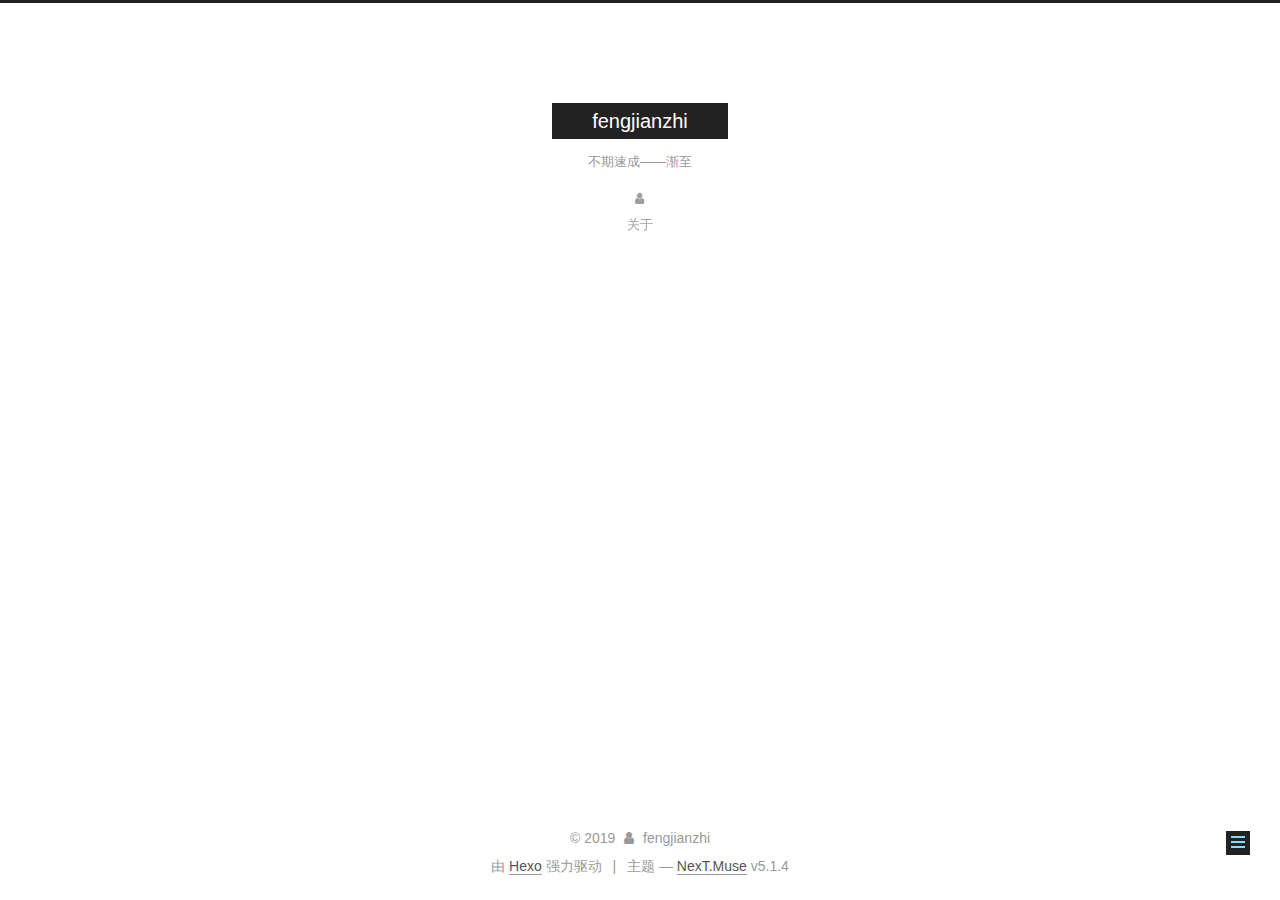
==== about/index.html @ db8577ac "Site updated: 2019-04-07 08:48:16" ====
<!DOCTYPE html>



  


<html class="theme-next muse use-motion" lang="zh-Hans">
<head><meta name="generator" content="Hexo 3.8.0">
  <meta charset="UTF-8">
<meta http-equiv="X-UA-Compatible" content="IE=edge">
<meta name="viewport" content="width=device-width, initial-scale=1, maximum-scale=1">
<meta name="theme-color" content="#222">









<meta http-equiv="Cache-Control" content="no-transform">
<meta http-equiv="Cache-Control" content="no-siteapp">
















  
  
  <link href="/lib/fancybox/source/jquery.fancybox.css?v=2.1.5" rel="stylesheet" type="text/css">







<link href="/lib/font-awesome/css/font-awesome.min.css?v=4.6.2" rel="stylesheet" type="text/css">

<link href="/css/main.css?v=5.1.4" rel="stylesheet" type="text/css">


  <link rel="apple-touch-icon" sizes="180x180" href="/images/apple-touch-icon-next.png?v=5.1.4">


  <link rel="icon" type="image/png" sizes="32x32" href="/images/favicon-32x32-next.png?v=5.1.4">


  <link rel="icon" type="image/png" sizes="16x16" href="/images/favicon-16x16-next.png?v=5.1.4">


  <link rel="mask-icon" href="/images/logo.svg?v=5.1.4" color="#222">





  <meta name="keywords" content="Hexo, NexT">










<meta name="description" content="公众号：笔顺微信：32134475513年入职的小学教师">
<meta name="keywords" content="小学 教师 btc xin">
<meta property="og:type" content="website">
<meta property="og:title" content="fengjianzhi">
<meta property="og:url" content="http://yoursite.com/about/index.html">
<meta property="og:site_name" content="fengjianzhi">
<meta property="og:description" content="公众号：笔顺微信：32134475513年入职的小学教师">
<meta property="og:locale" content="zh-Hans">
<meta property="og:image" content="https://res.cloudinary.com/dg8jkhy4e/image/upload/v1554597448/logo.png">
<meta property="og:updated_time" content="2019-04-07T00:48:00.000Z">
<meta name="twitter:card" content="summary">
<meta name="twitter:title" content="fengjianzhi">
<meta name="twitter:description" content="公众号：笔顺微信：32134475513年入职的小学教师">
<meta name="twitter:image" content="https://res.cloudinary.com/dg8jkhy4e/image/upload/v1554597448/logo.png">



<script type="text/javascript" id="hexo.configurations">
  var NexT = window.NexT || {};
  var CONFIG = {
    root: '/',
    scheme: 'Muse',
    version: '5.1.4',
    sidebar: {"position":"left","display":"post","offset":12,"b2t":false,"scrollpercent":false,"onmobile":false},
    fancybox: true,
    tabs: true,
    motion: {"enable":true,"async":false,"transition":{"post_block":"fadeIn","post_header":"slideDownIn","post_body":"slideDownIn","coll_header":"slideLeftIn","sidebar":"slideUpIn"}},
    duoshuo: {
      userId: '0',
      author: '博主'
    },
    algolia: {
      applicationID: '',
      apiKey: '',
      indexName: '',
      hits: {"per_page":10},
      labels: {"input_placeholder":"Search for Posts","hits_empty":"We didn't find any results for the search: ${query}","hits_stats":"${hits} results found in ${time} ms"}
    }
  };
</script>



  <link rel="canonical" href="http://yoursite.com/about/">





  <title> | fengjianzhi</title>
  








</head>

<body itemscope itemtype="http://schema.org/WebPage" lang="zh-Hans">

  
  
    
  

  <div class="container sidebar-position-left page-post-detail">
    <div class="headband"></div>

    <header id="header" class="header" itemscope itemtype="http://schema.org/WPHeader">
      <div class="header-inner"><div class="site-brand-wrapper">
  <div class="site-meta ">
    

    <div class="custom-logo-site-title">
      <a href="/" class="brand" rel="start">
        <span class="logo-line-before"><i></i></span>
        <span class="site-title">fengjianzhi</span>
        <span class="logo-line-after"><i></i></span>
      </a>
    </div>
      
        <p class="site-subtitle">不期速成——渐至</p>
      
  </div>

  <div class="site-nav-toggle">
    <button>
      <span class="btn-bar"></span>
      <span class="btn-bar"></span>
      <span class="btn-bar"></span>
    </button>
  </div>
</div>

<nav class="site-nav">
  

  
    <ul id="menu" class="menu">
      
        
        <li class="menu-item menu-item-about">
          <a href="/about/" rel="section">
            
              <i class="menu-item-icon fa fa-fw fa-user"></i> <br>
            
            关于
          </a>
        </li>
      

      
    </ul>
  

  
</nav>



 </div>
    </header>

    <main id="main" class="main">
      <div class="main-inner">
        <div class="content-wrap">
          <div id="content" class="content">
            

  <div id="posts" class="posts-expand">
    
    
    
    <div class="post-block page">
      <header class="post-header">

	<h1 class="post-title" itemprop="name headline"></h1>



</header>

      
      
      
      <div class="post-body">
        
        
          <p><img src="https://res.cloudinary.com/dg8jkhy4e/image/upload/v1554597448/logo.png" align="middle" height="10" width="10"></p>
<center>公众号：笔顺</center><br><center>微信：321344755</center><br><center>13年入职的小学教师</center>

        
      </div>
      
      
      
    </div>
    
    
    
  </div>


          </div>
          


          

  



        </div>
        
          
  
  <div class="sidebar-toggle">
    <div class="sidebar-toggle-line-wrap">
      <span class="sidebar-toggle-line sidebar-toggle-line-first"></span>
      <span class="sidebar-toggle-line sidebar-toggle-line-middle"></span>
      <span class="sidebar-toggle-line sidebar-toggle-line-last"></span>
    </div>
  </div>

  <aside id="sidebar" class="sidebar">
    
    <div class="sidebar-inner">

      

      

      <section class="site-overview-wrap sidebar-panel sidebar-panel-active">
        <div class="site-overview">
          <div class="site-author motion-element" itemprop="author" itemscope itemtype="http://schema.org/Person">
            
              <p class="site-author-name" itemprop="name">fengjianzhi</p>
              <p class="site-description motion-element" itemprop="description"></p>
          </div>

          <nav class="site-state motion-element">

            
              <div class="site-state-item site-state-posts">
              
                <a href="/archives">
              
                  <span class="site-state-item-count">1</span>
                  <span class="site-state-item-name">日志</span>
                </a>
              </div>
            

            

            

          </nav>

          

          

          
          

          
          

          

        </div>
      </section>

      

      

    </div>
  </aside>


        
      </div>
    </main>

    <footer id="footer" class="footer">
      <div class="footer-inner">
        <div class="copyright">&copy; <span itemprop="copyrightYear">2019</span>
  <span class="with-love">
    <i class="fa fa-user"></i>
  </span>
  <span class="author" itemprop="copyrightHolder">fengjianzhi</span>

  
</div>


  <div class="powered-by">由 <a class="theme-link" target="_blank" href="https://hexo.io">Hexo</a> 强力驱动</div>



  <span class="post-meta-divider">|</span>



  <div class="theme-info">主题 &mdash; <a class="theme-link" target="_blank" href="https://github.com/iissnan/hexo-theme-next">NexT.Muse</a> v5.1.4</div>




        







        
      </div>
    </footer>

    
      <div class="back-to-top">
        <i class="fa fa-arrow-up"></i>
        
      </div>
    

    

  </div>

  

<script type="text/javascript">
  if (Object.prototype.toString.call(window.Promise) !== '[object Function]') {
    window.Promise = null;
  }
</script>









  












  
  
    <script type="text/javascript" src="/lib/jquery/index.js?v=2.1.3"></script>
  

  
  
    <script type="text/javascript" src="/lib/fastclick/lib/fastclick.min.js?v=1.0.6"></script>
  

  
  
    <script type="text/javascript" src="/lib/jquery_lazyload/jquery.lazyload.js?v=1.9.7"></script>
  

  
  
    <script type="text/javascript" src="/lib/velocity/velocity.min.js?v=1.2.1"></script>
  

  
  
    <script type="text/javascript" src="/lib/velocity/velocity.ui.min.js?v=1.2.1"></script>
  

  
  
    <script type="text/javascript" src="/lib/fancybox/source/jquery.fancybox.pack.js?v=2.1.5"></script>
  


  


  <script type="text/javascript" src="/js/src/utils.js?v=5.1.4"></script>

  <script type="text/javascript" src="/js/src/motion.js?v=5.1.4"></script>



  
  

  
  <script type="text/javascript" src="/js/src/scrollspy.js?v=5.1.4"></script>
<script type="text/javascript" src="/js/src/post-details.js?v=5.1.4"></script>



  


  <script type="text/javascript" src="/js/src/bootstrap.js?v=5.1.4"></script>



  


  




	





  





  












  





  

  

  

  
  

  

  

  

</body>
</html>
---- css/main.css ----
/* normalize.css v3.0.2 | MIT License | git.io/normalize */
html {
  font-family: sans-serif; /* 1 */
  -ms-text-size-adjust: 100%; /* 2 */
  -webkit-text-size-adjust: 100%; /* 2 */
}
body {
  margin: 0;
}
article,
aside,
details,
figcaption,
figure,
footer,
header,
hgroup,
main,
menu,
nav,
section,
summary {
  display: block;
}
audio,
canvas,
progress,
video {
  display: inline-block; /* 1 */
  vertical-align: baseline; /* 2 */
}
audio:not([controls]) {
  display: none;
  height: 0;
}
[hidden],
template {
  display: none;
}
a {
  background-color: transparent;
}
a:active,
a:hover {
  outline: 0;
}
abbr[title] {
  border-bottom: 1px dotted;
}
b,
strong {
  font-weight: bold;
}
dfn {
  font-style: italic;
}
h1 {
  font-size: 2em;
  margin: 0.67em 0;
}
mark {
  background: #ff0;
  color: #000;
}
small {
  font-size: 80%;
}
sub,
sup {
  font-size: 75%;
  line-height: 0;
  position: relative;
  vertical-align: baseline;
}
sup {
  top: -0.5em;
}
sub {
  bottom: -0.25em;
}
img {
  border: 0;
}
svg:not(:root) {
  overflow: hidden;
}
figure {
  margin: 1em 40px;
}
hr {
  -moz-box-sizing: content-box;
  box-sizing: content-box;
  height: 0;
}
pre {
  overflow: auto;
}
code,
kbd,
pre,
samp {
  font-family: monospace, monospace;
  font-size: 1em;
}
button,
input,
optgroup,
select,
textarea {
  color: inherit; /* 1 */
  font: inherit; /* 2 */
  margin: 0; /* 3 */
}
button {
  overflow: visible;
}
button,
select {
  text-transform: none;
}
button,
html input[type="button"],
input[type="reset"],
input[type="submit"] {
  -webkit-appearance: button; /* 2 */
  cursor: pointer; /* 3 */
}
button[disabled],
html input[disabled] {
  cursor: default;
}
button::-moz-focus-inner,
input::-moz-focus-inner {
  border: 0;
  padding: 0;
}
input {
  line-height: normal;
}
input[type="checkbox"],
input[type="radio"] {
  box-sizing: border-box; /* 1 */
  padding: 0; /* 2 */
}
input[type="number"]::-webkit-inner-spin-button,
input[type="number"]::-webkit-outer-spin-button {
  height: auto;
}
input[type="search"] {
  -webkit-appearance: textfield; /* 1 */
  -moz-box-sizing: content-box;
  -webkit-box-sizing: content-box; /* 2 */
  box-sizing: content-box;
}
input[type="search"]::-webkit-search-cancel-button,
input[type="search"]::-webkit-search-decoration {
  -webkit-appearance: none;
}
fieldset {
  border: 1px solid #c0c0c0;
  margin: 0 2px;
  padding: 0.35em 0.625em 0.75em;
}
legend {
  border: 0; /* 1 */
  padding: 0; /* 2 */
}
textarea {
  overflow: auto;
}
optgroup {
  font-weight: bold;
}
table {
  border-collapse: collapse;
  border-spacing: 0;
}
td,
th {
  padding: 0;
}
::selection {
  background: #262a30;
  color: #fff;
}
body {
  position: relative;
  font-family: 'Lato', "PingFang SC", "Microsoft YaHei", sans-serif;
  font-size: 14px;
  line-height: 2;
  color: #555;
  background: #fff;
}
@media (max-width: 767px) {
  body {
    padding-right: 0 !important;
  }
}
@media (min-width: 768px) and (max-width: 991px) {
  body {
    padding-right: 0 !important;
  }
}
@media (min-width: 1600px) {
  body {
    font-size: 16px;
  }
}
h1,
h2,
h3,
h4,
h5,
h6 {
  margin: 0;
  padding: 0;
  font-weight: bold;
  line-height: 1.5;
  font-family: 'Lato', "PingFang SC", "Microsoft YaHei", sans-serif;
}
h2,
h3,
h4,
h5,
h6 {
  margin: 20px 0 15px;
}
h1 {
  font-size: 22px;
}
@media (max-width: 767px) {
  h1 {
    font-size: 18px;
  }
}
h2 {
  font-size: 20px;
}
@media (max-width: 767px) {
  h2 {
    font-size: 16px;
  }
}
h3 {
  font-size: 18px;
}
@media (max-width: 767px) {
  h3 {
    font-size: 14px;
  }
}
h4 {
  font-size: 16px;
}
@media (max-width: 767px) {
  h4 {
    font-size: 12px;
  }
}
h5 {
  font-size: 14px;
}
@media (max-width: 767px) {
  h5 {
    font-size: 10px;
  }
}
h6 {
  font-size: 12px;
}
@media (max-width: 767px) {
  h6 {
    font-size: 8px;
  }
}
p {
  margin: 0 0 20px 0;
}
a {
  color: #555;
  text-decoration: none;
  outline: none;
  border-bottom: 1px solid #999;
  word-wrap: break-word;
}
a:hover {
  color: #222;
  border-bottom-color: #222;
}
blockquote {
  margin: 0;
  padding: 0;
}
img {
  display: block;
  margin: auto;
  max-width: 100%;
  height: auto;
}
hr {
  margin: 40px 0;
  height: 3px;
  border: none;
  background-color: #ddd;
  background-image: repeating-linear-gradient(-45deg, #fff, #fff 4px, transparent 4px, transparent 8px);
}
blockquote {
  padding: 0 15px;
  color: #666;
  border-left: 4px solid #ddd;
}
blockquote cite::before {
  content: "-";
  padding: 0 5px;
}
dt {
  font-weight: 700;
}
dd {
  margin: 0;
  padding: 0;
}
kbd {
  border: 1px solid #ccc;
  border-radius: 0.2em;
  box-shadow: 0.1em 0.1em 0.2em rgba(0,0,0,0.1);
  background-color: #f9f9f9;
  font-family: inherit;
  background-image: -webkit-linear-gradient(top, #eee, #fff, #eee);
  padding: 0.1em 0.3em;
  white-space: nowrap;
}
.text-left {
  text-align: left;
}
.text-center {
  text-align: center;
}
.text-right {
  text-align: right;
}
.text-justify {
  text-align: justify;
}
.text-nowrap {
  white-space: nowrap;
}
.text-lowercase {
  text-transform: lowercase;
}
.text-uppercase {
  text-transform: uppercase;
}
.text-capitalize {
  text-transform: capitalize;
}
.center-block {
  display: block;
  margin-left: auto;
  margin-right: auto;
}
.clearfix:before,
.clearfix:after {
  content: " ";
  display: table;
}
.clearfix:after {
  clear: both;
}
.pullquote {
  width: 45%;
}
.pullquote.left {
  float: left;
  margin-left: 5px;
  margin-right: 10px;
}
.pullquote.right {
  float: right;
  margin-left: 10px;
  margin-right: 5px;
}
.affix.affix.affix {
  position: fixed;
}
.translation {
  margin-top: -20px;
  font-size: 14px;
  color: #999;
}
.scrollbar-measure {
  width: 100px;
  height: 100px;
  overflow: scroll;
  position: absolute;
  top: -9999px;
}
.use-motion .motion-element {
  opacity: 0;
}
table {
  margin: 20px 0;
  width: 100%;
  border-collapse: collapse;
  border-spacing: 0;
  border: 1px solid #ddd;
  font-size: 14px;
  table-layout: fixed;
  word-wrap: break-all;
}
table>tbody>tr:nth-of-type(odd) {
  background-color: #f9f9f9;
}
table>tbody>tr:hover {
  background-color: #f5f5f5;
}
caption,
th,
td {
  padding: 8px;
  text-align: left;
  vertical-align: middle;
  font-weight: normal;
}
th,
td {
  border-bottom: 3px solid #ddd;
  border-right: 1px solid #eee;
}
th {
  padding-bottom: 10px;
  font-weight: 700;
}
td {
  border-bottom-width: 1px;
}
html,
body {
  height: 100%;
}
.container {
  position: relative;
  min-height: 100%;
}
.header-inner {
  margin: 0 auto;
  padding: 100px 0 70px;
  width: 700px;
}
@media (min-width: 1600px) {
  .container .header-inner {
    width: 900px;
  }
}
.main {
  padding-bottom: 150px;
}
.main-inner {
  margin: 0 auto;
  width: 700px;
}
@media (min-width: 1600px) {
  .container .main-inner {
    width: 900px;
  }
}
.footer {
  position: absolute;
  left: 0;
  bottom: 0;
  width: 100%;
  min-height: 50px;
}
.footer-inner {
  box-sizing: border-box;
  margin: 20px auto;
  width: 700px;
}
@media (min-width: 1600px) {
  .container .footer-inner {
    width: 900px;
  }
}
pre,
.highlight {
  overflow: auto;
  margin: 20px 0;
  padding: 0;
  font-size: 13px;
  color: #4d4d4c;
  background: #f7f7f7;
  line-height: 1.6;
}
pre,
code {
  font-family: consolas, Menlo, "PingFang SC", "Microsoft YaHei", monospace;
}
code {
  padding: 2px 4px;
  word-wrap: break-word;
  color: #555;
  background: #eee;
  border-radius: 3px;
  font-size: 13px;
}
pre {
  padding: 10px;
}
pre code {
  padding: 0;
  color: #4d4d4c;
  background: none;
  text-shadow: none;
}
.highlight {
  border-radius: 1px;
}
.highlight pre {
  border: none;
  margin: 0;
  padding: 10px 0;
}
.highlight table {
  margin: 0;
  width: auto;
  border: none;
}
.highlight td {
  border: none;
  padding: 0;
}
.highlight figcaption {
  font-size: 1em;
  color: #4d4d4c;
  line-height: 1em;
  margin-bottom: 1em;
}
.highlight figcaption:before,
.highlight figcaption:after {
  content: " ";
  display: table;
}
.highlight figcaption:after {
  clear: both;
}
.highlight figcaption a {
  float: right;
  color: #4d4d4c;
}
.highlight figcaption a:hover {
  border-bottom-color: #4d4d4c;
}
.highlight .gutter pre {
  padding-left: 10px;
  padding-right: 10px;
  color: #869194;
  text-align: right;
  background-color: #eff2f3;
}
.highlight .code pre {
  width: 100%;
  padding-left: 10px;
  padding-right: 10px;
  background-color: #f7f7f7;
}
.highlight .line {
  height: 20px;
}
.gutter {
  -webkit-user-select: none;
  -moz-user-select: none;
  -ms-user-select: none;
  user-select: none;
}
.gist table {
  width: auto;
}
.gist table td {
  border: none;
}
pre .deletion {
  background: #fdd;
}
pre .addition {
  background: #dfd;
}
pre .meta {
  color: #8959a8;
}
pre .comment {
  color: #8e908c;
}
pre .variable,
pre .attribute,
pre .tag,
pre .regexp,
pre .ruby .constant,
pre .xml .tag .title,
pre .xml .pi,
pre .xml .doctype,
pre .html .doctype,
pre .css .id,
pre .css .class,
pre .css .pseudo {
  color: #c82829;
}
pre .number,
pre .preprocessor,
pre .built_in,
pre .literal,
pre .params,
pre .constant,
pre .command {
  color: #f5871f;
}
pre .ruby .class .title,
pre .css .rules .attribute,
pre .string,
pre .value,
pre .inheritance,
pre .header,
pre .ruby .symbol,
pre .xml .cdata,
pre .special,
pre .number,
pre .formula {
  color: #718c00;
}
pre .title,
pre .css .hexcolor {
  color: #3e999f;
}
pre .function,
pre .python .decorator,
pre .python .title,
pre .ruby .function .title,
pre .ruby .title .keyword,
pre .perl .sub,
pre .javascript .title,
pre .coffeescript .title {
  color: #4271ae;
}
pre .keyword,
pre .javascript .function {
  color: #8959a8;
}
.full-image.full-image.full-image.full-image {
  border: none;
  max-width: 100%;
  width: auto;
  margin: 20px auto 25px;
}
@media (min-width: 992px) {
  .full-image.full-image.full-image.full-image {
    max-width: none;
    width: 110%;
    margin: 25px -5%;
  }
}
.blockquote-center,
.page-home .post-type-quote blockquote,
.page-post-detail .post-type-quote blockquote {
  position: relative;
  margin: 40px 0;
  padding: 0;
  border-left: none;
  text-align: center;
}
.blockquote-center::before,
.page-home .post-type-quote blockquote::before,
.page-post-detail .post-type-quote blockquote::before,
.blockquote-center::after,
.page-home .post-type-quote blockquote::after,
.page-post-detail .post-type-quote blockquote::after {
  position: absolute;
  content: ' ';
  display: block;
  width: 100%;
  height: 24px;
  opacity: 0.2;
  background-repeat: no-repeat;
  background-position: 0 -6px;
  background-size: 22px 22px;
}
.blockquote-center::before,
.page-home .post-type-quote blockquote::before,
.page-post-detail .post-type-quote blockquote::before {
  top: -20px;
  background-image: url("../images/quote-l.svg");
  border-top: 1px solid #ccc;
}
.blockquote-center::after,
.page-home .post-type-quote blockquote::after,
.page-post-detail .post-type-quote blockquote::after {
  bottom: -20px;
  background-image: url("../images/quote-r.svg");
  border-bottom: 1px solid #ccc;
  background-position: 100% 8px;
}
.blockquote-center p,
.page-home .post-type-quote blockquote p,
.page-post-detail .post-type-quote blockquote p,
.blockquote-center div,
.page-home .post-type-quote blockquote div,
.page-post-detail .post-type-quote blockquote div {
  text-align: center;
}
.post .post-body .group-picture img {
  box-sizing: border-box;
  padding: 0 3px;
  border: none;
}
.post .group-picture-row {
  overflow: hidden;
  margin-top: 6px;
}
.post .group-picture-row:first-child {
  margin-top: 0;
}
.post .group-picture-column {
  float: left;
}
.page-post-detail .post-body .group-picture-column {
  float: none;
  margin-top: 10px;
  width: auto !important;
}
.page-post-detail .post-body .group-picture-column img {
  margin: 0 auto;
}
.page-archive .group-picture-container {
  overflow: hidden;
}
.page-archive .group-picture-row {
  float: left;
}
.page-archive .group-picture-row:first-child {
  margin-top: 6px;
}
.page-archive .group-picture-column {
  max-width: 150px;
  max-height: 150px;
}
.post-body .note {
  position: relative;
  padding: 15px;
  margin-bottom: 20px;
  border: 1px solid #eee;
  border-left-width: 5px;
  border-radius: 3px;
}
.post-body .note h2,
.post-body .note h3,
.post-body .note h4,
.post-body .note h5,
.post-body .note h6 {
  margin-top: 0;
  margin-bottom: 0;
  border-bottom: initial;
  padding-top: 0 !important;
}
.post-body .note p:first-child,
.post-body .note ul:first-child,
.post-body .note ol:first-child,
.post-body .note table:first-child,
.post-body .note pre:first-child,
.post-body .note blockquote:first-child {
  margin-top: 0;
}
.post-body .note p:last-child,
.post-body .note ul:last-child,
.post-body .note ol:last-child,
.post-body .note table:last-child,
.post-body .note pre:last-child,
.post-body .note blockquote:last-child {
  margin-bottom: 0;
}
.post-body .note.default {
  border-left-color: #777;
}
.post-body .note.default h2,
.post-body .note.default h3,
.post-body .note.default h4,
.post-body .note.default h5,
.post-body .note.default h6 {
  color: #777;
}
.post-body .note.primary {
  border-left-color: #6f42c1;
}
.post-body .note.primary h2,
.post-body .note.primary h3,
.post-body .note.primary h4,
.post-body .note.primary h5,
.post-body .note.primary h6 {
  color: #6f42c1;
}
.post-body .note.info {
  border-left-color: #428bca;
}
.post-body .note.info h2,
.post-body .note.info h3,
.post-body .note.info h4,
.post-body .note.info h5,
.post-body .note.info h6 {
  color: #428bca;
}
.post-body .note.success {
  border-left-color: #5cb85c;
}
.post-body .note.success h2,
.post-body .note.success h3,
.post-body .note.success h4,
.post-body .note.success h5,
.post-body .note.success h6 {
  color: #5cb85c;
}
.post-body .note.warning {
  border-left-color: #f0ad4e;
}
.post-body .note.warning h2,
.post-body .note.warning h3,
.post-body .note.warning h4,
.post-body .note.warning h5,
.post-body .note.warning h6 {
  color: #f0ad4e;
}
.post-body .note.danger {
  border-left-color: #d9534f;
}
.post-body .note.danger h2,
.post-body .note.danger h3,
.post-body .note.danger h4,
.post-body .note.danger h5,
.post-body .note.danger h6 {
  color: #d9534f;
}
.post-body .label {
  display: inline;
  padding: 0 2px;
  white-space: nowrap;
}
.post-body .label.default {
  background-color: #f0f0f0;
}
.post-body .label.primary {
  background-color: #efe6f7;
}
.post-body .label.info {
  background-color: #e5f2f8;
}
.post-body .label.success {
  background-color: #e7f4e9;
}
.post-body .label.warning {
  background-color: #fcf6e1;
}
.post-body .label.danger {
  background-color: #fae8eb;
}
.post-body .tabs {
  position: relative;
  display: block;
  margin-bottom: 20px;
  padding-top: 10px;
}
.post-body .tabs ul.nav-tabs {
  margin: 0;
  padding: 0;
  display: flex;
  margin-bottom: -1px;
}
@media (max-width: 413px) {
  .post-body .tabs ul.nav-tabs {
    display: block;
    margin-bottom: 5px;
  }
}
.post-body .tabs ul.nav-tabs li.tab {
  list-style-type: none !important;
  margin: 0 0.25em 0 0;
  border-top: 3px solid transparent;
  border-left: 1px solid transparent;
  border-right: 1px solid transparent;
}
@media (max-width: 413px) {
  .post-body .tabs ul.nav-tabs li.tab {
    margin: initial;
    border-top: 1px solid transparent;
    border-left: 3px solid transparent;
    border-right: 1px solid transparent;
    border-bottom: 1px solid transparent;
  }
}
.post-body .tabs ul.nav-tabs li.tab a {
  outline: 0;
  border-bottom: initial;
  display: block;
  line-height: 1.8em;
  padding: 0.25em 0.75em;
  transition-duration: 0.2s;
  transition-timing-function: ease-out;
  transition-delay: 0s;
}
.post-body .tabs ul.nav-tabs li.tab a i {
  width: 1.285714285714286em;
}
.post-body .tabs ul.nav-tabs li.tab.active {
  border-top: 3px solid #fc6423;
  border-left: 1px solid #ddd;
  border-right: 1px solid #ddd;
  background-color: #fff;
}
@media (max-width: 413px) {
  .post-body .tabs ul.nav-tabs li.tab.active {
    border-top: 1px solid #ddd;
    border-left: 3px solid #fc6423;
    border-right: 1px solid #ddd;
    border-bottom: 1px solid #ddd;
  }
}
.post-body .tabs ul.nav-tabs li.tab.active a {
  cursor: default;
  color: #555;
}
.post-body .tabs .tab-content {
  background-color: #fff;
}
.post-body .tabs .tab-content .tab-pane {
  border: 1px solid #ddd;
  padding: 20px 20px 0 20px;
}
.post-body .tabs .tab-content .tab-pane:not(.active) {
  display: none !important;
}
.post-body .tabs .tab-content .tab-pane.active {
  display: block !important;
}
.btn {
  display: inline-block;
  padding: 0 20px;
  font-size: 14px;
  color: #fff;
  background: #222;
  border: 2px solid #222;
  text-decoration: none;
  border-radius: 0;
  transition-property: background-color;
  transition-duration: 0.2s;
  transition-timing-function: ease-in-out;
  transition-delay: 0s;
  line-height: 2;
}
.btn:hover {
  border-color: #222;
  color: #222;
  background: #fff;
}
.btn +.btn {
  margin: 0 0 8px 8px;
}
.btn .fa-fw {
  width: 1.285714285714286em;
  text-align: left;
}
.btn-bar {
  display: block;
  width: 22px;
  height: 2px;
  background: #555;
  border-radius: 1px;
}
.btn-bar+.btn-bar {
  margin-top: 4px;
}
.pagination {
  margin: 120px 0 40px;
  text-align: center;
  border-top: 1px solid #eee;
}
.page-number-basic,
.pagination .prev,
.pagination .next,
.pagination .page-number,
.pagination .space {
  display: inline-block;
  position: relative;
  top: -1px;
  margin: 0 10px;
  padding: 0 11px;
}
@media (max-width: 767px) {
  .page-number-basic,
  .pagination .prev,
  .pagination .next,
  .pagination .page-number,
  .pagination .space {
    margin: 0 5px;
  }
}
.pagination .prev,
.pagination .next,
.pagination .page-number {
  border-bottom: 0;
  border-top: 1px solid #eee;
  transition-property: border-color;
  transition-duration: 0.2s;
  transition-timing-function: ease-in-out;
  transition-delay: 0s;
}
.pagination .prev:hover,
.pagination .next:hover,
.pagination .page-number:hover {
  border-top-color: #222;
}
.pagination .space {
  padding: 0;
  margin: 0;
}
.pagination .prev {
  margin-left: 0;
}
.pagination .next {
  margin-right: 0;
}
.pagination .page-number.current {
  color: #fff;
  background: #ccc;
  border-top-color: #ccc;
}
@media (max-width: 767px) {
  .pagination {
    border-top: none;
  }
  .pagination .prev,
  .pagination .next,
  .pagination .page-number {
    margin-bottom: 10px;
    border-top: 0;
    border-bottom: 1px solid #eee;
    padding: 0 10px;
  }
  .pagination .prev:hover,
  .pagination .next:hover,
  .pagination .page-number:hover {
    border-bottom-color: #222;
  }
}
.comments {
  margin: 60px 20px 0;
}
.tag-cloud {
  text-align: center;
}
.tag-cloud a {
  display: inline-block;
  margin: 10px;
}
.back-to-top {
  box-sizing: border-box;
  position: fixed;
  bottom: -100px;
  right: 30px;
  z-index: 1050;
  padding: 0 6px;
  width: 24px;
  background: #222;
  font-size: 12px;
  opacity: 1;
  color: #fff;
  cursor: pointer;
  text-align: center;
  -webkit-transform: translateZ(0);
  transition-property: bottom;
  transition-duration: 0.2s;
  transition-timing-function: ease-in-out;
  transition-delay: 0s;
}
@media (min-width: 768px) and (max-width: 991px) {
  .back-to-top {
    display: none !important;
  }
}
@media (max-width: 767px) {
  .back-to-top {
    display: none !important;
  }
}
.back-to-top.back-to-top-on {
  bottom: 19px;
}
.header {
  background: transparent;
}
.header-inner {
  position: relative;
}
.headband {
  height: 3px;
  background: #222;
}
.site-meta {
  margin: 0;
  text-align: center;
}
@media (max-width: 767px) {
  .site-meta {
    text-align: center;
  }
}
.brand {
  position: relative;
  display: inline-block;
  padding: 0 40px;
  color: #fff;
  background: #222;
  border-bottom: none;
}
.brand:hover {
  color: #fff;
}
.logo {
  display: inline-block;
  margin-right: 5px;
  line-height: 36px;
  vertical-align: top;
}
.site-title {
  display: inline-block;
  vertical-align: top;
  line-height: 36px;
  font-size: 20px;
  font-weight: normal;
  font-family: 'Lato', "PingFang SC", "Microsoft YaHei", sans-serif;
}
.site-subtitle {
  margin-top: 10px;
  font-size: 13px;
  color: #999;
}
.use-motion .brand {
  opacity: 0;
}
.use-motion .logo,
.use-motion .site-title,
.use-motion .site-subtitle {
  opacity: 0;
  position: relative;
  top: -10px;
}
.site-nav-toggle {
  display: none;
  position: absolute;
  top: 10px;
  left: 10px;
}
@media (max-width: 767px) {
  .site-nav-toggle {
    display: block;
  }
}
.site-nav-toggle button {
  margin-top: 2px;
  padding: 9px 10px;
  background: transparent;
  border: none;
}
@media (max-width: 767px) {
  .site-nav {
    display: none;
    margin: 0 -10px;
    padding: 0 10px;
    clear: both;
    border-top: 1px solid #ddd;
  }
}
@media (min-width: 768px) and (max-width: 991px) {
  .site-nav {
    display: block !important;
  }
}
@media (min-width: 992px) {
  .site-nav {
    display: block !important;
  }
}
.menu {
  margin-top: 20px;
  padding-left: 0;
  text-align: center;
}
.menu .menu-item {
  display: inline-block;
  margin: 0 10px;
  list-style: none;
}
@media screen and (max-width: 767px) {
  .menu .menu-item {
    margin-top: 10px;
  }
}
.menu .menu-item a {
  display: block;
  font-size: 13px;
  line-height: inherit;
  border-bottom: 1px solid transparent;
  transition-property: border-color;
  transition-duration: 0.2s;
  transition-timing-function: ease-in-out;
  transition-delay: 0s;
}
.menu .menu-item a:hover {
  border-bottom-color: #222;
}
.menu .menu-item .fa {
  margin-right: 5px;
}
.use-motion .menu-item {
  opacity: 0;
}
.post-body {
  font-family: 'Lato', "PingFang SC", "Microsoft YaHei", sans-serif;
}
@media (max-width: 767px) {
  .post-body {
    word-break: break-word;
  }
}
.post-body .fancybox img {
  display: block !important;
  margin: 0 auto;
  cursor: pointer;
  cursor: zoom-in;
  cursor: -webkit-zoom-in;
}
.post-body .image-caption,
.post-body .figure .caption {
  margin: -20px auto 15px;
  text-align: center;
  font-size: 14px;
  color: #999;
  font-weight: bold;
  line-height: 1;
}
.post-sticky-flag {
  display: inline-block;
  font-size: 16px;
  -ms-transform: rotate(30deg);
  -webkit-transform: rotate(30deg);
  -moz-transform: rotate(30deg);
  -ms-transform: rotate(30deg);
  -o-transform: rotate(30deg);
  transform: rotate(30deg);
}
.use-motion .post-block,
.use-motion .pagination,
.use-motion .comments {
  opacity: 0;
}
.use-motion .post-header {
  opacity: 0;
}
.use-motion .post-body {
  opacity: 0;
}
.use-motion .collection-title {
  opacity: 0;
}
.posts-expand {
  padding-top: 40px;
}
@media (max-width: 767px) {
  .posts-expand {
    margin: 0 20px;
  }
  .post-body pre .gutter pre {
    padding-right: 10px;
  }
  .post-body .highlight {
    margin-left: 0px;
    margin-right: 0px;
    padding: 0;
  }
  .post-body .highlight .gutter pre {
    padding-right: 10px;
  }
}
@media (min-width: 992px) {
  .posts-expand .post-body {
    text-align: justify;
  }
}
.posts-expand .post-body h2,
.posts-expand .post-body h3,
.posts-expand .post-body h4,
.posts-expand .post-body h5,
.posts-expand .post-body h6 {
  padding-top: 10px;
}
.posts-expand .post-body h2 .header-anchor,
.posts-expand .post-body h3 .header-anchor,
.posts-expand .post-body h4 .header-anchor,
.posts-expand .post-body h5 .header-anchor,
.posts-expand .post-body h6 .header-anchor {
  float: right;
  margin-left: 10px;
  color: #ccc;
  border-bottom-style: none;
  visibility: hidden;
}
.posts-expand .post-body h2 .header-anchor:hover,
.posts-expand .post-body h3 .header-anchor:hover,
.posts-expand .post-body h4 .header-anchor:hover,
.posts-expand .post-body h5 .header-anchor:hover,
.posts-expand .post-body h6 .header-anchor:hover {
  color: inherit;
}
.posts-expand .post-body h2:hover .header-anchor,
.posts-expand .post-body h3:hover .header-anchor,
.posts-expand .post-body h4:hover .header-anchor,
.posts-expand .post-body h5:hover .header-anchor,
.posts-expand .post-body h6:hover .header-anchor {
  visibility: visible;
}
.posts-expand .post-body ul li {
  list-style: circle;
}
.posts-expand .post-body img {
  box-sizing: border-box;
  margin: auto;
  padding: 3px;
  border: 1px solid #ddd;
}
.posts-expand .post-body .fancybox img {
  margin: 0 auto 25px;
}
@media (max-width: 767px) {
  .posts-collapse {
    margin: 0 20px;
  }
  .posts-collapse .post-title,
  .posts-collapse .post-meta {
    display: block;
    width: auto;
    text-align: left;
  }
}
.posts-collapse {
  position: relative;
  z-index: 1010;
  margin-left: 55px;
}
.posts-collapse::after {
  content: " ";
  position: absolute;
  top: 20px;
  left: 0;
  margin-left: -2px;
  width: 4px;
  height: 100%;
  background: #f5f5f5;
  z-index: -1;
}
@media (max-width: 767px) {
  .posts-collapse {
    margin: 0 20px;
  }
}
.posts-collapse .collection-title {
  position: relative;
  margin: 60px 0;
}
.posts-collapse .collection-title h1,
.posts-collapse .collection-title h2 {
  margin-left: 20px;
}
.posts-collapse .collection-title small {
  color: #bbb;
  margin-left: 5px;
}
.posts-collapse .collection-title::before {
  content: " ";
  position: absolute;
  left: 0;
  top: 50%;
  margin-left: -4px;
  margin-top: -4px;
  width: 8px;
  height: 8px;
  background: #bbb;
  border-radius: 50%;
}
.posts-collapse .post {
  margin: 30px 0;
}
.posts-collapse .post-header {
  position: relative;
  transition-duration: 0.2s;
  transition-timing-function: ease-in-out;
  transition-delay: 0s;
  transition-property: border;
  border-bottom: 1px dashed #ccc;
}
.posts-collapse .post-header::before {
  content: " ";
  position: absolute;
  left: 0;
  top: 12px;
  width: 6px;
  height: 6px;
  margin-left: -4px;
  background: #bbb;
  border-radius: 50%;
  border: 1px solid #fff;
  transition-duration: 0.2s;
  transition-timing-function: ease-in-out;
  transition-delay: 0s;
  transition-property: background;
}
.posts-collapse .post-header:hover {
  border-bottom-color: #666;
}
.posts-collapse .post-header:hover::before {
  background: #222;
}
.posts-collapse .post-meta {
  position: absolute;
  font-size: 12px;
  left: 20px;
  top: 5px;
}
.posts-collapse .post-comments-count {
  display: none;
}
.posts-collapse .post-title {
  margin-left: 60px;
  font-size: 16px;
  font-weight: normal;
  line-height: inherit;
}
.posts-collapse .post-title::after {
  margin-left: 3px;
  opacity: 0.6;
}
.posts-collapse .post-title a {
  color: #666;
  border-bottom: none;
}
.page-home .post-type-quote .post-header,
.page-post-detail .post-type-quote .post-header,
.page-home .post-type-quote .post-tags,
.page-post-detail .post-type-quote .post-tags {
  display: none;
}
.posts-expand .post-title {
  text-align: center;
  word-break: break-word;
  font-weight: 400;
}
.posts-expand .post-title-link {
  display: inline-block;
  position: relative;
  color: #555;
  border-bottom: none;
  line-height: 1.2;
  vertical-align: top;
}
.posts-expand .post-title-link::before {
  content: "";
  position: absolute;
  width: 100%;
  height: 2px;
  bottom: 0;
  left: 0;
  background-color: #000;
  visibility: hidden;
  -webkit-transform: scaleX(0);
  -moz-transform: scaleX(0);
  -ms-transform: scaleX(0);
  -o-transform: scaleX(0);
  transform: scaleX(0);
  transition-duration: 0.2s;
  transition-timing-function: ease-in-out;
  transition-delay: 0s;
}
.posts-expand .post-title-link:hover::before {
  visibility: visible;
  -webkit-transform: scaleX(1);
  -moz-transform: scaleX(1);
  -ms-transform: scaleX(1);
  -o-transform: scaleX(1);
  transform: scaleX(1);
}
.posts-expand .post-title-link .fa {
  font-size: 16px;
}
.posts-expand .post-meta {
  margin: 3px 0 60px 0;
  color: #999;
  font-family: 'Lato', "PingFang SC", "Microsoft YaHei", sans-serif;
  font-size: 12px;
  text-align: center;
}
.posts-expand .post-meta .post-category-list {
  display: inline-block;
  margin: 0;
  padding: 3px;
}
.posts-expand .post-meta .post-category-list-link {
  color: #999;
}
.posts-expand .post-meta .post-description {
  font-size: 14px;
  margin-top: 2px;
}
.post-meta-divider {
  margin: 0 0.5em;
}
.post-meta-item-icon {
  margin-right: 3px;
}
@media (min-width: 768px) and (max-width: 991px) {
  .post-meta-item-icon {
    display: inline-block;
  }
}
@media (max-width: 767px) {
  .post-meta-item-icon {
    display: inline-block;
  }
}
@media (min-width: 768px) and (max-width: 991px) {
  .post-meta-item-text {
    display: none;
  }
}
@media (max-width: 767px) {
  .post-meta-item-text {
    display: none;
  }
}
@media (max-width: 767px) {
  .posts-expand .post-comments-count {
    display: none;
  }
}
.post-button {
  margin-top: 40px;
}
.posts-expand .post-tags {
  margin-top: 40px;
  text-align: center;
}
.posts-expand .post-tags a {
  display: inline-block;
  margin-right: 10px;
  font-size: 13px;
}
.post-nav {
  display: table;
  margin-top: 15px;
  width: 100%;
  border-top: 1px solid #eee;
}
.post-nav-divider {
  display: table-cell;
  width: 10%;
}
.post-nav-item {
  display: table-cell;
  padding: 10px 0 0 0;
  width: 45%;
  vertical-align: top;
}
.post-nav-item a {
  position: relative;
  display: block;
  line-height: 25px;
  font-size: 14px;
  color: #555;
  border-bottom: none;
}
.post-nav-item a:hover {
  color: #222;
  border-bottom: none;
}
.post-nav-item a:active {
  top: 2px;
}
.post-nav-item .fa {
  position: absolute;
  top: 8px;
  left: 0;
  font-size: 12px;
}
.post-nav-next a {
  padding-left: 15px;
}
.post-nav-prev {
  text-align: right;
}
.post-nav-prev a {
  padding-right: 15px;
}
.post-nav-prev .fa {
  right: 0;
  left: auto;
}
.posts-expand .post-eof {
  display: block;
  margin: 80px auto 60px;
  width: 8%;
  height: 1px;
  background: #ccc;
  text-align: center;
}
.post:last-child .post-eof.post-eof.post-eof {
  display: none;
}
.post-gallery {
  display: table;
  table-layout: fixed;
  width: 100%;
  border-collapse: separate;
}
.post-gallery-row {
  display: table-row;
}
.post-gallery .post-gallery-img {
  display: table-cell;
  text-align: center;
  vertical-align: middle;
  border: none;
}
.post-gallery .post-gallery-img img {
  max-width: 100%;
  max-height: 100%;
  border: none;
}
.fancybox-close,
.fancybox-close:hover {
  border: none;
}
.rtl.post-body p,
.rtl.post-body a,
.rtl.post-body h1,
.rtl.post-body h2,
.rtl.post-body h3,
.rtl.post-body h4,
.rtl.post-body h5,
.rtl.post-body h6,
.rtl.post-body li,
.rtl.post-body ul,
.rtl.post-body ol {
  direction: rtl;
  font-family: UKIJ Ekran;
}
.rtl.post-title {
  font-family: UKIJ Ekran;
}
.sidebar {
  position: fixed;
  right: 0;
  top: 0;
  bottom: 0;
  width: 0;
  z-index: 1040;
  box-shadow: inset 0 2px 6px #000;
  background: #222;
  -webkit-transform: translateZ(0);
}
.sidebar a {
  color: #999;
  border-bottom-color: #555;
}
.sidebar a:hover {
  color: #eee;
}
@media (min-width: 768px) and (max-width: 991px) {
  .sidebar {
    display: none !important;
  }
}
@media (max-width: 767px) {
  .sidebar {
    display: none !important;
  }
}
.sidebar-inner {
  position: relative;
  padding: 20px 10px;
  color: #999;
  text-align: center;
}
.site-overview-wrap {
  overflow: hidden;
}
.site-overview {
  overflow-y: auto;
  overflow-x: hidden;
}
.sidebar-toggle {
  position: fixed;
  right: 30px;
  bottom: 45px;
  width: 14px;
  height: 14px;
  padding: 5px;
  background: #222;
  line-height: 0;
  z-index: 1050;
  cursor: pointer;
  -webkit-transform: translateZ(0);
}
@media (min-width: 768px) and (max-width: 991px) {
  .sidebar-toggle {
    display: none !important;
  }
}
@media (max-width: 767px) {
  .sidebar-toggle {
    display: none !important;
  }
}
.sidebar-toggle-line {
  position: relative;
  display: inline-block;
  vertical-align: top;
  height: 2px;
  width: 100%;
  background: #fff;
  margin-top: 3px;
}
.sidebar-toggle-line:first-child {
  margin-top: 0;
}
.site-author-image {
  display: block;
  margin: 0 auto;
  padding: 2px;
  max-width: 96px;
  height: auto;
  border: 2px solid #333;
}
.site-author-name {
  margin: 5px 0 0;
  text-align: center;
  color: #f5f5f5;
  font-weight: normal;
}
.site-description {
  margin-top: 5px;
  text-align: center;
  font-size: 14px;
  color: #999;
}
.site-state {
  overflow: hidden;
  line-height: 1.4;
  white-space: nowrap;
  text-align: center;
}
.site-state-item {
  display: inline-block;
  padding: 0 15px;
  border-left: 1px solid #333;
}
.site-state-item:first-child {
  border-left: none;
}
.site-state-item a {
  border-bottom: none;
}
.site-state-item-count {
  display: block;
  text-align: center;
  color: inherit;
  font-weight: 600;
  font-size: 18px;
}
.site-state-item-name {
  font-size: 13px;
  color: inherit;
}
.feed-link {
  margin-top: 20px;
}
.feed-link a {
  display: inline-block;
  padding: 0 15px;
  color: #fc6423;
  border: 1px solid #fc6423;
  border-radius: 4px;
}
.feed-link a i {
  color: #fc6423;
  font-size: 14px;
}
.feed-link a:hover {
  color: #fff;
  background: #fc6423;
}
.feed-link a:hover i {
  color: #fff;
}
.links-of-author {
  margin-top: 20px;
}
.links-of-author a {
  display: inline-block;
  vertical-align: middle;
  margin-right: 10px;
  margin-bottom: 10px;
  border-bottom-color: #555;
  font-size: 13px;
}
.links-of-author a:before {
  display: inline-block;
  vertical-align: middle;
  margin-right: 3px;
  content: " ";
  width: 4px;
  height: 4px;
  border-radius: 50%;
  background: #e454ff;
}
.links-of-blogroll {
  font-size: 13px;
}
.links-of-blogroll-title {
  margin-top: 20px;
  font-size: 14px;
  font-weight: 600;
}
.links-of-blogroll-list {
  margin: 0;
  padding: 0;
  list-style: none;
}
.links-of-blogroll-item {
  padding: 2px 10px;
}
.links-of-blogroll-item a {
  max-width: 280px;
  box-sizing: border-box;
  display: inline-block;
  overflow: hidden;
  white-space: nowrap;
  text-overflow: ellipsis;
}
.sidebar-nav {
  margin: 0 0 20px;
  padding-left: 0;
}
.sidebar-nav li {
  display: inline-block;
  cursor: pointer;
  border-bottom: 1px solid transparent;
  font-size: 14px;
  color: #555;
}
.sidebar-nav li:hover {
  color: #f5f5f5;
}
.page-post-detail .sidebar-nav-toc {
  padding: 0 5px;
}
.page-post-detail .sidebar-nav-overview {
  margin-left: 10px;
}
.sidebar-nav .sidebar-nav-active {
  color: #87daff;
  border-bottom-color: #87daff;
}
.sidebar-nav .sidebar-nav-active:hover {
  color: #87daff;
}
.sidebar-panel {
  display: none;
}
.sidebar-panel-active {
  display: block;
}
.post-toc-empty {
  font-size: 14px;
  color: #666;
}
.post-toc-wrap {
  overflow: hidden;
}
.post-toc {
  overflow: auto;
}
.post-toc ol {
  margin: 0;
  padding: 0 2px 5px 10px;
  text-align: left;
  list-style: none;
  font-size: 14px;
}
.post-toc ol > ol {
  padding-left: 0;
}
.post-toc ol a {
  transition-duration: 0.2s;
  transition-timing-function: ease-in-out;
  transition-delay: 0s;
  transition-property: all;
  color: #999;
  border-bottom-color: #555;
}
.post-toc ol a:hover {
  color: #ccc;
  border-bottom-color: #ccc;
}
.post-toc .nav-item {
  overflow: hidden;
  text-overflow: ellipsis;
  text-align: justify;
  white-space: nowrap;
  line-height: 1.8;
}
.post-toc .nav .nav-child {
  display: none;
}
.post-toc .nav .active > .nav-child {
  display: block;
}
.post-toc .nav .active-current > .nav-child {
  display: block;
}
.post-toc .nav .active-current > .nav-child > .nav-item {
  display: block;
}
.post-toc .nav .active > a {
  color: #87daff;
  border-bottom-color: #87daff;
}
.post-toc .nav .active-current > a {
  color: #87daff;
}
.post-toc .nav .active-current > a:hover {
  color: #87daff;
}
.footer {
  font-size: 14px;
  color: #999;
}
.footer img {
  border: none;
}
.footer-inner {
  text-align: center;
}
.with-love {
  display: inline-block;
  margin: 0 5px;
}
.powered-by,
.theme-info {
  display: inline-block;
}
.cc-license {
  margin-top: 10px;
  text-align: center;
}
.cc-license .cc-opacity {
  opacity: 0.7;
  border-bottom: none;
}
.cc-license .cc-opacity:hover {
  opacity: 0.9;
}
.cc-license img {
  display: inline-block;
}
.theme-next #ds-thread #ds-reset {
  color: #555;
}
.theme-next #ds-thread #ds-reset .ds-replybox {
  margin-bottom: 30px;
}
.theme-next #ds-thread #ds-reset .ds-replybox .ds-avatar,
.theme-next #ds-reset .ds-avatar img {
  box-shadow: none;
}
.theme-next #ds-thread #ds-reset .ds-textarea-wrapper {
  border-color: #c7d4e1;
  background: none;
  border-top-right-radius: 3px;
  border-top-left-radius: 3px;
}
.theme-next #ds-thread #ds-reset .ds-textarea-wrapper textarea {
  height: 60px;
}
.theme-next #ds-reset .ds-rounded-top {
  border-radius: 0;
}
.theme-next #ds-thread #ds-reset .ds-post-toolbar {
  box-sizing: border-box;
  border: 1px solid #c7d4e1;
  background: #f6f8fa;
}
.theme-next #ds-thread #ds-reset .ds-post-options {
  height: 40px;
  border: none;
  background: none;
}
.theme-next #ds-thread #ds-reset .ds-toolbar-buttons {
  top: 11px;
}
.theme-next #ds-thread #ds-reset .ds-sync {
  top: 5px;
}
.theme-next #ds-thread #ds-reset .ds-post-button {
  top: 4px;
  right: 5px;
  width: 90px;
  height: 30px;
  border: 1px solid #c5ced7;
  border-radius: 3px;
  background-image: linear-gradient(#fbfbfc, #f5f7f9);
  color: #60676d;
}
.theme-next #ds-thread #ds-reset .ds-post-button:hover {
  background-position: 0 -30px;
  color: #60676d;
}
.theme-next #ds-thread #ds-reset .ds-comments-info {
  padding: 10px 0;
}
.theme-next #ds-thread #ds-reset .ds-sort {
  display: none;
}
.theme-next #ds-thread #ds-reset li.ds-tab a.ds-current {
  border: none;
  background: #f6f8fa;
  color: #60676d;
}
.theme-next #ds-thread #ds-reset li.ds-tab a.ds-current:hover {
  background-color: #e9f0f7;
  color: #60676d;
}
.theme-next #ds-thread #ds-reset li.ds-tab a {
  border-radius: 2px;
  padding: 5px;
}
.theme-next #ds-thread #ds-reset .ds-login-buttons p {
  color: #999;
  line-height: 36px;
}
.theme-next #ds-thread #ds-reset .ds-login-buttons .ds-service-list li {
  height: 28px;
}
.theme-next #ds-thread #ds-reset .ds-service-list a {
  background: none;
  padding: 5px;
  border: 1px solid;
  border-radius: 3px;
  text-align: center;
}
.theme-next #ds-thread #ds-reset .ds-service-list a:hover {
  color: #fff;
  background: #666;
}
.theme-next #ds-thread #ds-reset .ds-service-list .ds-weibo {
  color: #fc9b00;
  border-color: #fc9b00;
}
.theme-next #ds-thread #ds-reset .ds-service-list .ds-weibo:hover {
  background: #fc9b00;
}
.theme-next #ds-thread #ds-reset .ds-service-list .ds-qq {
  color: #60a3ec;
  border-color: #60a3ec;
}
.theme-next #ds-thread #ds-reset .ds-service-list .ds-qq:hover {
  background: #60a3ec;
}
.theme-next #ds-thread #ds-reset .ds-service-list .ds-renren {
  color: #2e7ac4;
  border-color: #2e7ac4;
}
.theme-next #ds-thread #ds-reset .ds-service-list .ds-renren:hover {
  background: #2e7ac4;
}
.theme-next #ds-thread #ds-reset .ds-service-list .ds-douban {
  color: #37994c;
  border-color: #37994c;
}
.theme-next #ds-thread #ds-reset .ds-service-list .ds-douban:hover {
  background: #37994c;
}
.theme-next #ds-thread #ds-reset .ds-service-list .ds-kaixin {
  color: #fef20d;
  border-color: #fef20d;
}
.theme-next #ds-thread #ds-reset .ds-service-list .ds-kaixin:hover {
  background: #fef20d;
}
.theme-next #ds-thread #ds-reset .ds-service-list .ds-netease {
  color: #f00;
  border-color: #f00;
}
.theme-next #ds-thread #ds-reset .ds-service-list .ds-netease:hover {
  background: #f00;
}
.theme-next #ds-thread #ds-reset .ds-service-list .ds-sohu {
  color: #ffcb05;
  border-color: #ffcb05;
}
.theme-next #ds-thread #ds-reset .ds-service-list .ds-sohu:hover {
  background: #ffcb05;
}
.theme-next #ds-thread #ds-reset .ds-service-list .ds-baidu {
  color: #2831e0;
  border-color: #2831e0;
}
.theme-next #ds-thread #ds-reset .ds-service-list .ds-baidu:hover {
  background: #2831e0;
}
.theme-next #ds-thread #ds-reset .ds-service-list .ds-google {
  color: #166bec;
  border-color: #166bec;
}
.theme-next #ds-thread #ds-reset .ds-service-list .ds-google:hover {
  background: #166bec;
}
.theme-next #ds-thread #ds-reset .ds-service-list .ds-weixin {
  color: #00ce0d;
  border-color: #00ce0d;
}
.theme-next #ds-thread #ds-reset .ds-service-list .ds-weixin:hover {
  background: #00ce0d;
}
.theme-next #ds-thread #ds-reset .ds-service-list .ds-more-services {
  border: none;
}
.theme-next #ds-thread #ds-reset .ds-service-list .ds-more-services:hover {
  background: none;
}
.theme-next #ds-reset .duoshuo-ua-admin {
  display: inline-block;
  color: #f00;
}
.theme-next #ds-reset .duoshuo-ua-platform,
.theme-next #ds-reset .duoshuo-ua-browser {
  color: #ccc;
}
.theme-next #ds-reset .duoshuo-ua-platform .fa,
.theme-next #ds-reset .duoshuo-ua-browser .fa {
  display: inline-block;
  margin-right: 3px;
}
.theme-next #ds-reset .duoshuo-ua-separator {
  display: inline-block;
  margin-left: 5px;
}
.theme-next .this_ua {
  background-color: #ccc !important;
  border-radius: 4px;
  padding: 0 5px !important;
  margin: 1px 1px !important;
  border: 1px solid #bbb !important;
  color: #fff;
  display: inline-block !important;
}
.theme-next .this_ua.admin {
  background-color: #d9534f !important;
  border-color: #d9534f !important;
}
.theme-next .this_ua.platform.iOS,
.theme-next .this_ua.platform.Mac,
.theme-next .this_ua.platform.Windows {
  background-color: #39b3d7 !important;
  border-color: #46b8da !important;
}
.theme-next .this_ua.platform.Linux {
  background-color: #3a3a3a !important;
  border-color: #1f1f1f !important;
}
.theme-next .this_ua.platform.Android {
  background-color: #00c47d !important;
  border-color: #01b171 !important;
}
.theme-next .this_ua.browser.Mobile,
.theme-next .this_ua.browser.Chrome {
  background-color: #5cb85c !important;
  border-color: #4cae4c !important;
}
.theme-next .this_ua.browser.Firefox {
  background-color: #f0ad4e !important;
  border-color: #eea236 !important;
}
.theme-next .this_ua.browser.Maxthon,
.theme-next .this_ua.browser.IE {
  background-color: #428bca !important;
  border-color: #357ebd !important;
}
.theme-next .this_ua.browser.baidu,
.theme-next .this_ua.browser.UCBrowser,
.theme-next .this_ua.browser.Opera {
  background-color: #d9534f !important;
  border-color: #d43f3a !important;
}
.theme-next .this_ua.browser.Android,
.theme-next .this_ua.browser.QQBrowser {
  background-color: #78ace9 !important;
  border-color: #4cae4c !important;
}
.post-spread {
  margin-top: 20px;
  text-align: center;
}
.jiathis_style {
  display: inline-block;
}
.jiathis_style a {
  border: none;
}
.fa {
  font-family: FontAwesome !important;
}
.post-spread {
  margin-top: 20px;
  text-align: center;
}
.bdshare-slide-button-box a {
  border: none;
}
.bdsharebuttonbox {
  display: inline-block;
}
.bdsharebuttonbox a {
  border: none;
}
.local-search-pop-overlay {
  position: fixed;
  width: 100%;
  height: 100%;
  top: 0;
  left: 0;
  z-index: 2080;
  background-color: rgba(0,0,0,0.3);
}
.local-search-popup {
  display: none;
  position: fixed;
  top: 10%;
  left: 50%;
  margin-left: -350px;
  width: 700px;
  height: 80%;
  padding: 0;
  background: #fff;
  color: #333;
  z-index: 9999;
  border-radius: 5px;
}
@media (max-width: 767px) {
  .local-search-popup {
    padding: 0;
    top: 0;
    left: 0;
    margin: 0;
    width: 100%;
    height: 100%;
    border-radius: 0;
  }
}
.local-search-popup ul.search-result-list {
  padding: 0;
  margin: 0 5px;
}
.local-search-popup p.search-result {
  border-bottom: 1px dashed #ccc;
  padding: 5px 0;
}
.local-search-popup a.search-result-title {
  font-weight: bold;
  font-size: 16px;
}
.local-search-popup .search-keyword {
  border-bottom: 1px dashed #f00;
  font-weight: bold;
  color: #f00;
}
.local-search-popup .local-search-header {
  padding: 5px;
  height: 36px;
  background: #f5f5f5;
  border-top-left-radius: 5px;
  border-top-right-radius: 5px;
}
.local-search-popup #local-search-result {
  overflow: auto;
  position: relative;
  padding: 5px 25px;
  height: calc(100% - 55px);
}
.local-search-popup .local-search-input-wrapper {
  display: inline-block;
  width: calc(100% - 90px);
  height: 36px;
  line-height: 36px;
  padding: 0 5px;
}
.local-search-popup .local-search-input-wrapper input {
  padding: 8px 0;
  height: 20px;
  display: block;
  width: 100%;
  outline: none;
  border: none;
  background: transparent;
  vertical-align: middle;
}
.local-search-popup .search-icon,
.local-search-popup .popup-btn-close {
  display: inline-block;
  font-size: 18px;
  color: #999;
  height: 36px;
  width: 18px;
  padding-left: 10px;
  padding-right: 10px;
}
.local-search-popup .search-icon {
  float: left;
}
.local-search-popup .popup-btn-close {
  border-left: 1px solid #eee;
  float: right;
  cursor: pointer;
}
.local-search-popup #no-result {
  position: absolute;
  left: 50%;
  top: 50%;
  -webkit-transform: translate(-50%, -50%);
  -webkit-transform: translate(-50%, -50%);
  -moz-transform: translate(-50%, -50%);
  -ms-transform: translate(-50%, -50%);
  -o-transform: translate(-50%, -50%);
  transform: translate(-50%, -50%);
  color: #ccc;
}
.site-uv,
.site-pv,
.page-pv {
  display: inline-block;
}
.site-uv .busuanzi-value,
.site-pv .busuanzi-value,
.page-pv .busuanzi-value {
  margin: 0 5px;
}
.site-uv {
  margin-right: 10px;
}
.site-uv::after {
  content: "|";
  padding-left: 10px;
}
.page-archive .archive-page-counter {
  position: relative;
  top: 3px;
  left: 20px;
}
@media (max-width: 767px) {
  .page-archive .archive-page-counter {
    top: 5px;
  }
}
.page-archive .posts-collapse .archive-move-on {
  position: absolute;
  top: 11px;
  left: 0;
  margin-left: -6px;
  width: 10px;
  height: 10px;
  opacity: 0.5;
  background: #555;
  border: 1px solid #fff;
  border-radius: 50%;
}
.category-all-page .category-all-title {
  text-align: center;
}
.category-all-page .category-all {
  margin-top: 20px;
}
.category-all-page .category-list {
  margin: 0;
  padding: 0;
  list-style: none;
}
.category-all-page .category-list-item {
  margin: 5px 10px;
}
.category-all-page .category-list-count {
  color: #bbb;
}
.category-all-page .category-list-count:before {
  display: inline;
  content: " (";
}
.category-all-page .category-list-count:after {
  display: inline;
  content: ") ";
}
.category-all-page .category-list-child {
  padding-left: 10px;
}
#schedule ul#event-list {
  padding-left: 30px;
}
#schedule ul#event-list hr {
  margin: 20px 0 45px 0 !important;
  background: #222;
}
#schedule ul#event-list hr:after {
  display: inline-block;
  content: 'NOW';
  background: #222;
  color: #fff;
  font-weight: bold;
  text-align: right;
  padding: 0 5px;
}
#schedule ul#event-list li.event {
  margin: 20px 0px;
  background: #f9f9f9;
  padding-left: 10px;
  min-height: 40px;
}
#schedule ul#event-list li.event h2.event-summary {
  margin: 0;
  padding-bottom: 3px;
}
#schedule ul#event-list li.event h2.event-summary:before {
  display: inline-block;
  font-family: FontAwesome;
  font-size: 8px;
  content: '\f111';
  vertical-align: middle;
  margin-right: 25px;
  color: #bbb;
}
#schedule ul#event-list li.event span.event-relative-time {
  display: inline-block;
  font-size: 12px;
  font-weight: 400;
  padding-left: 12px;
  color: #bbb;
}
#schedule ul#event-list li.event span.event-details {
  display: block;
  color: #bbb;
  margin-left: 56px;
  padding-top: 3px;
  padding-bottom: 6px;
  text-indent: -24px;
  line-height: 18px;
}
#schedule ul#event-list li.event span.event-details:before {
  text-indent: 0;
  display: inline-block;
  width: 14px;
  font-family: FontAwesome;
  text-align: center;
  margin-right: 9px;
  color: #bbb;
}
#schedule ul#event-list li.event span.event-details.event-location:before {
  content: '\f041';
}
#schedule ul#event-list li.event span.event-details.event-duration:before {
  content: '\f017';
}
#schedule ul#event-list li.event-past {
  background: #fcfcfc;
}
#schedule ul#event-list li.event-past > * {
  opacity: 0.6;
}
#schedule ul#event-list li.event-past h2.event-summary {
  color: #bbb;
}
#schedule ul#event-list li.event-past h2.event-summary:before {
  color: #dfdfdf;
}
#schedule ul#event-list li.event-now {
  background: #222;
  color: #fff;
  padding: 15px 0 15px 10px;
}
#schedule ul#event-list li.event-now h2.event-summary:before {
  -webkit-transform: scale(1.2);
  -moz-transform: scale(1.2);
  -ms-transform: scale(1.2);
  -o-transform: scale(1.2);
  transform: scale(1.2);
  color: #fff;
  animation: dot-flash 1s alternate infinite ease-in-out;
}
#schedule ul#event-list li.event-now * {
  color: #fff !important;
}
@-moz-keyframes dot-flash {
  from {
    opacity: 1;
    -webkit-transform: scale(1.1);
    -moz-transform: scale(1.1);
    -ms-transform: scale(1.1);
    -o-transform: scale(1.1);
    transform: scale(1.1);
  }
  to {
    opacity: 0;
    -webkit-transform: scale(1);
    -moz-transform: scale(1);
    -ms-transform: scale(1);
    -o-transform: scale(1);
    transform: scale(1);
  }
}
@-webkit-keyframes dot-flash {
  from {
    opacity: 1;
    -webkit-transform: scale(1.1);
    -moz-transform: scale(1.1);
    -ms-transform: scale(1.1);
    -o-transform: scale(1.1);
    transform: scale(1.1);
  }
  to {
    opacity: 0;
    -webkit-transform: scale(1);
    -moz-transform: scale(1);
    -ms-transform: scale(1);
    -o-transform: scale(1);
    transform: scale(1);
  }
}
@-o-keyframes dot-flash {
  from {
    opacity: 1;
    -webkit-transform: scale(1.1);
    -moz-transform: scale(1.1);
    -ms-transform: scale(1.1);
    -o-transform: scale(1.1);
    transform: scale(1.1);
  }
  to {
    opacity: 0;
    -webkit-transform: scale(1);
    -moz-transform: scale(1);
    -ms-transform: scale(1);
    -o-transform: scale(1);
    transform: scale(1);
  }
}
@keyframes dot-flash {
  from {
    opacity: 1;
    -webkit-transform: scale(1.1);
    -moz-transform: scale(1.1);
    -ms-transform: scale(1.1);
    -o-transform: scale(1.1);
    transform: scale(1.1);
  }
  to {
    opacity: 0;
    -webkit-transform: scale(1);
    -moz-transform: scale(1);
    -ms-transform: scale(1);
    -o-transform: scale(1);
    transform: scale(1);
  }
}
.page-post-detail .sidebar-toggle-line {
  background: #87daff;
}
.page-post-detail .comments {
  overflow: hidden;
}
@media (max-width: 767px) {
  .header-inner,
  .container .main-inner,
  .footer-inner {
    width: auto;
  }
}
embed {
  display: block;
  margin: 0px auto 25px auto;
}
.custom-logo .site-meta-headline {
  text-align: center;
}
.custom-logo .brand {
  background: none;
}
.custom-logo .site-title {
  margin: 10px auto 0;
  font-size: 24px;
  color: #222;
}
.custom-logo .site-title a {
  border: none;
}
.custom-logo-image {
  margin: 0 auto;
  padding: 5px;
  max-width: 150px;
  background: #fff;
}
@media (max-width: 767px) {
  .site-nav {
    position: absolute;
    left: 0;
    top: 52px;
    margin: 0;
    width: 100%;
    padding: 0;
    background: #fff;
    border-bottom: 1px solid #ddd;
    z-index: 1030;
  }
}
@media (max-width: 767px) {
  .menu {
    text-align: left;
  }
}
@media (max-width: 767px) {
  .menu .menu-item {
    display: block;
    margin: 0 10px;
    vertical-align: top;
  }
}
@media (max-width: 767px) {
  .menu .menu-item br {
    display: none;
  }
}
@media (max-width: 767px) {
  .menu .menu-item a {
    padding: 5px 10px;
  }
}
.menu .menu-item .fa {
  margin-right: 0;
}
.site-search form {
  display: none;
}
.links-of-blogroll-inline .links-of-blogroll-item {
  display: inline-block;
}
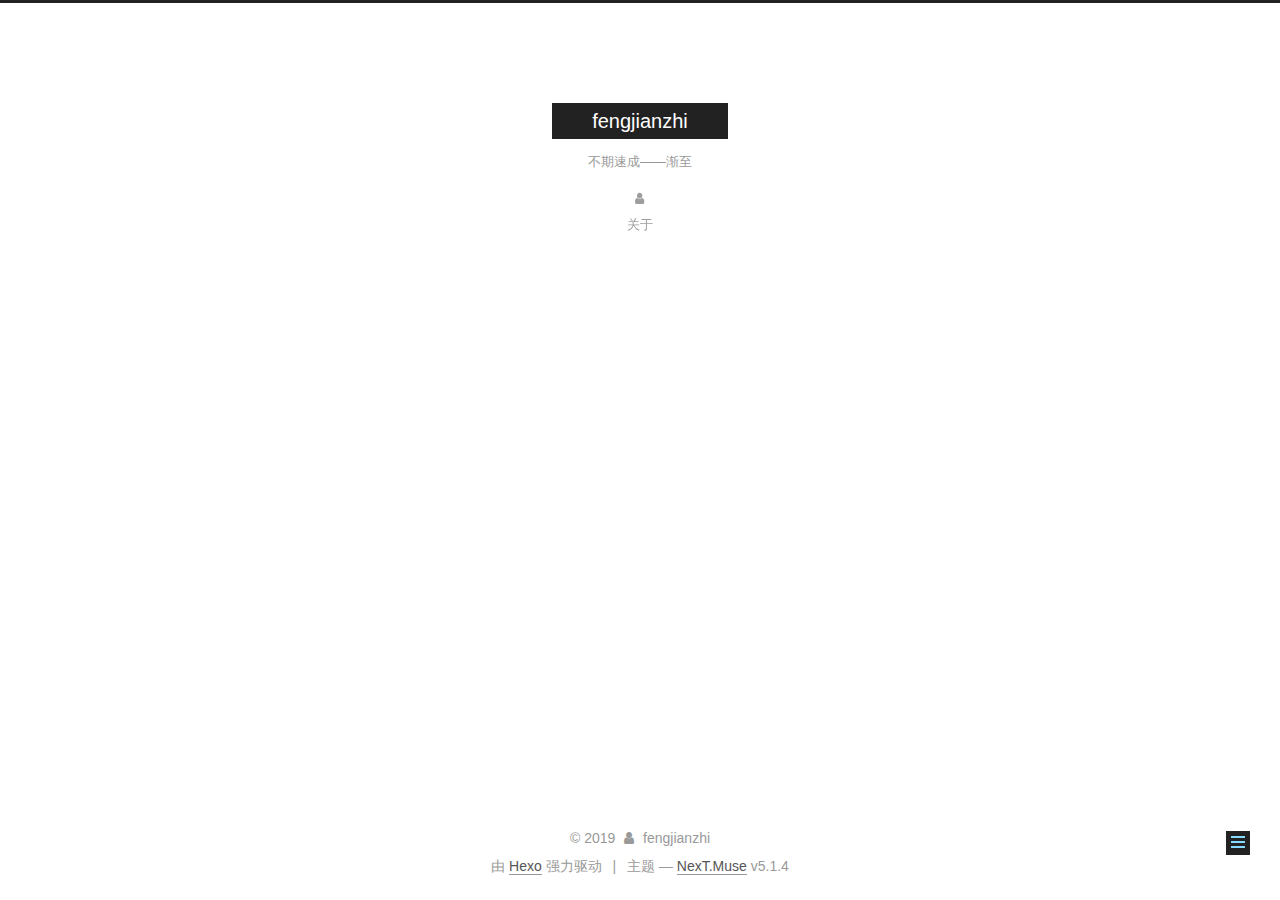
==== commit 6d38276e: "Site updated: 2019-04-07 08:50:07" ====
--- a/about/index.html
+++ b/about/index.html
@@ -88,7 +88,7 @@
 <meta property="og:description" content="公众号：笔顺微信：32134475513年入职的小学教师">
 <meta property="og:locale" content="zh-Hans">
 <meta property="og:image" content="https://res.cloudinary.com/dg8jkhy4e/image/upload/v1554597448/logo.png">
-<meta property="og:updated_time" content="2019-04-07T00:48:00.000Z">
+<meta property="og:updated_time" content="2019-04-07T00:49:45.000Z">
 <meta name="twitter:card" content="summary">
 <meta name="twitter:title" content="fengjianzhi">
 <meta name="twitter:description" content="公众号：笔顺微信：32134475513年入职的小学教师">
@@ -230,7 +230,7 @@
       <div class="post-body">
         
         
-          <p><img src="https://res.cloudinary.com/dg8jkhy4e/image/upload/v1554597448/logo.png" align="middle" height="10" width="10"></p>
+          <p><img src="https://res.cloudinary.com/dg8jkhy4e/image/upload/v1554597448/logo.png" align="middle" height="50" width="50"></p>
 <center>公众号：笔顺</center><br><center>微信：321344755</center><br><center>13年入职的小学教师</center>
 
         
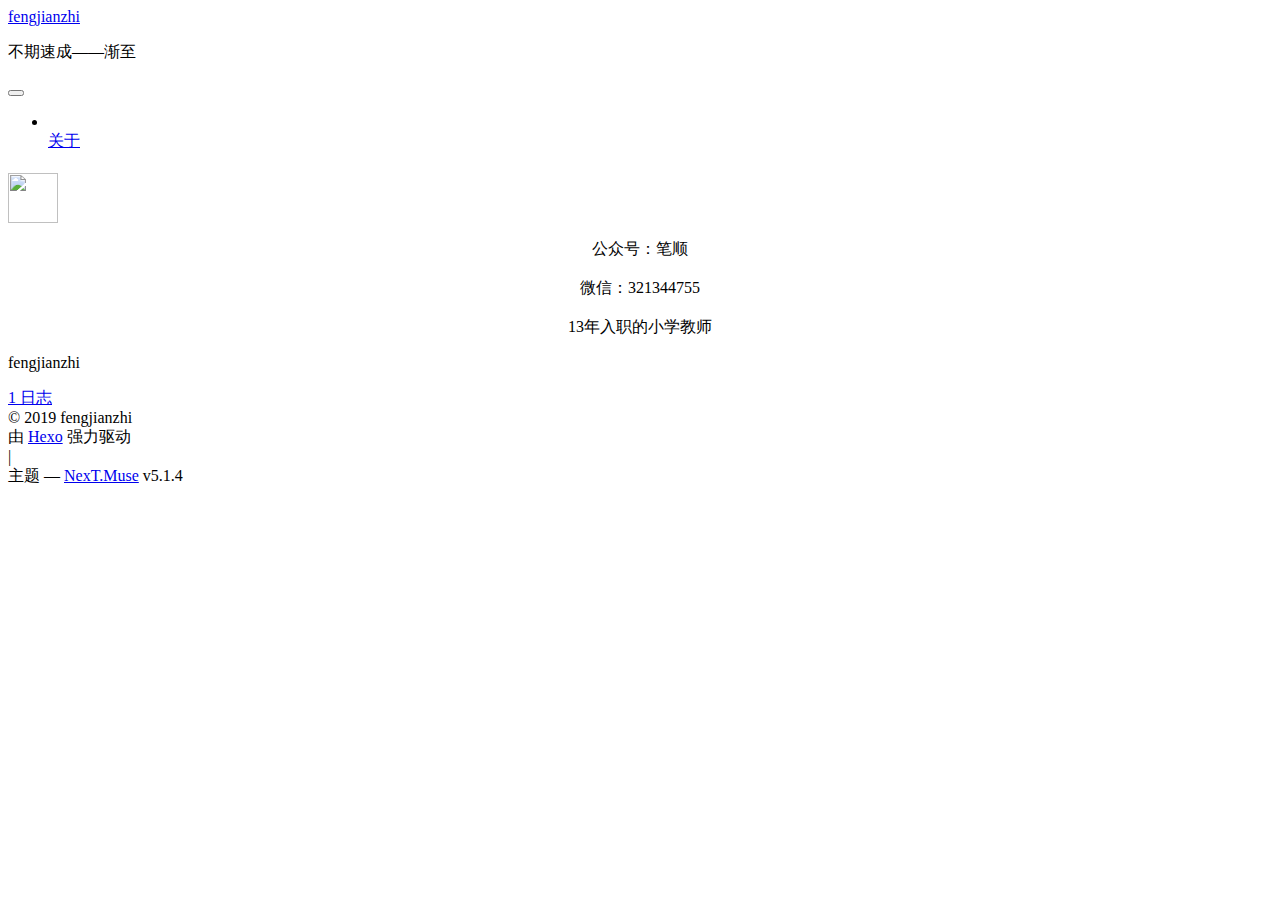
==== commit 2c6826ea: "Site updated: 2019-04-07 08:59:45" ====
--- a/about/index.html
+++ b/about/index.html
@@ -40,29 +40,29 @@
 
   
   
-  <link href="/lib/fancybox/source/jquery.fancybox.css?v=2.1.5" rel="stylesheet" type="text/css">
-
-
-
-
-
-
-
-<link href="/lib/font-awesome/css/font-awesome.min.css?v=4.6.2" rel="stylesheet" type="text/css">
-
-<link href="/css/main.css?v=5.1.4" rel="stylesheet" type="text/css">
-
-
-  <link rel="apple-touch-icon" sizes="180x180" href="/images/apple-touch-icon-next.png?v=5.1.4">
-
-
-  <link rel="icon" type="image/png" sizes="32x32" href="/images/favicon-32x32-next.png?v=5.1.4">
-
-
-  <link rel="icon" type="image/png" sizes="16x16" href="/images/favicon-16x16-next.png?v=5.1.4">
-
-
-  <link rel="mask-icon" href="/images/logo.svg?v=5.1.4" color="#222">
+  <link href="/about/lib/fancybox/source/jquery.fancybox.css?v=2.1.5" rel="stylesheet" type="text/css">
+
+
+
+
+
+
+
+<link href="/about/lib/font-awesome/css/font-awesome.min.css?v=4.6.2" rel="stylesheet" type="text/css">
+
+<link href="/about/css/main.css?v=5.1.4" rel="stylesheet" type="text/css">
+
+
+  <link rel="apple-touch-icon" sizes="180x180" href="/about/images/apple-touch-icon-next.png?v=5.1.4">
+
+
+  <link rel="icon" type="image/png" sizes="32x32" href="/about/images/favicon-32x32-next.png?v=5.1.4">
+
+
+  <link rel="icon" type="image/png" sizes="16x16" href="/about/images/favicon-16x16-next.png?v=5.1.4">
+
+
+  <link rel="mask-icon" href="/about/images/logo.svg?v=5.1.4" color="#222">
 
 
 
@@ -99,7 +99,7 @@
 <script type="text/javascript" id="hexo.configurations">
   var NexT = window.NexT || {};
   var CONFIG = {
-    root: '/',
+    root: '/about/',
     scheme: 'Muse',
     version: '5.1.4',
     sidebar: {"position":"left","display":"post","offset":12,"b2t":false,"scrollpercent":false,"onmobile":false},
@@ -156,7 +156,7 @@
     
 
     <div class="custom-logo-site-title">
-      <a href="/" class="brand" rel="start">
+      <a href="/about/" class="brand" rel="start">
         <span class="logo-line-before"><i></i></span>
         <span class="site-title">fengjianzhi</span>
         <span class="logo-line-after"><i></i></span>
@@ -184,7 +184,7 @@
       
         
         <li class="menu-item menu-item-about">
-          <a href="/about/" rel="section">
+          <a href="/about/about/" rel="section">
             
               <i class="menu-item-icon fa fa-fw fa-user"></i> <br>
             
@@ -288,7 +288,7 @@
             
               <div class="site-state-item site-state-posts">
               
-                <a href="/archives">
+                <a href="/about/archives">
               
                   <span class="site-state-item-count">1</span>
                   <span class="site-state-item-name">日志</span>
@@ -408,57 +408,57 @@
 
   
   
-    <script type="text/javascript" src="/lib/jquery/index.js?v=2.1.3"></script>
-  
-
-  
-  
-    <script type="text/javascript" src="/lib/fastclick/lib/fastclick.min.js?v=1.0.6"></script>
-  
-
-  
-  
-    <script type="text/javascript" src="/lib/jquery_lazyload/jquery.lazyload.js?v=1.9.7"></script>
-  
-
-  
-  
-    <script type="text/javascript" src="/lib/velocity/velocity.min.js?v=1.2.1"></script>
-  
-
-  
-  
-    <script type="text/javascript" src="/lib/velocity/velocity.ui.min.js?v=1.2.1"></script>
-  
-
-  
-  
-    <script type="text/javascript" src="/lib/fancybox/source/jquery.fancybox.pack.js?v=2.1.5"></script>
-  
-
-
-  
-
-
-  <script type="text/javascript" src="/js/src/utils.js?v=5.1.4"></script>
-
-  <script type="text/javascript" src="/js/src/motion.js?v=5.1.4"></script>
-
-
-
-  
-  
-
-  
-  <script type="text/javascript" src="/js/src/scrollspy.js?v=5.1.4"></script>
-<script type="text/javascript" src="/js/src/post-details.js?v=5.1.4"></script>
-
-
-
-  
-
-
-  <script type="text/javascript" src="/js/src/bootstrap.js?v=5.1.4"></script>
+    <script type="text/javascript" src="/about/lib/jquery/index.js?v=2.1.3"></script>
+  
+
+  
+  
+    <script type="text/javascript" src="/about/lib/fastclick/lib/fastclick.min.js?v=1.0.6"></script>
+  
+
+  
+  
+    <script type="text/javascript" src="/about/lib/jquery_lazyload/jquery.lazyload.js?v=1.9.7"></script>
+  
+
+  
+  
+    <script type="text/javascript" src="/about/lib/velocity/velocity.min.js?v=1.2.1"></script>
+  
+
+  
+  
+    <script type="text/javascript" src="/about/lib/velocity/velocity.ui.min.js?v=1.2.1"></script>
+  
+
+  
+  
+    <script type="text/javascript" src="/about/lib/fancybox/source/jquery.fancybox.pack.js?v=2.1.5"></script>
+  
+
+
+  
+
+
+  <script type="text/javascript" src="/about/js/src/utils.js?v=5.1.4"></script>
+
+  <script type="text/javascript" src="/about/js/src/motion.js?v=5.1.4"></script>
+
+
+
+  
+  
+
+  
+  <script type="text/javascript" src="/about/js/src/scrollspy.js?v=5.1.4"></script>
+<script type="text/javascript" src="/about/js/src/post-details.js?v=5.1.4"></script>
+
+
+
+  
+
+
+  <script type="text/javascript" src="/about/js/src/bootstrap.js?v=5.1.4"></script>
 
 
 
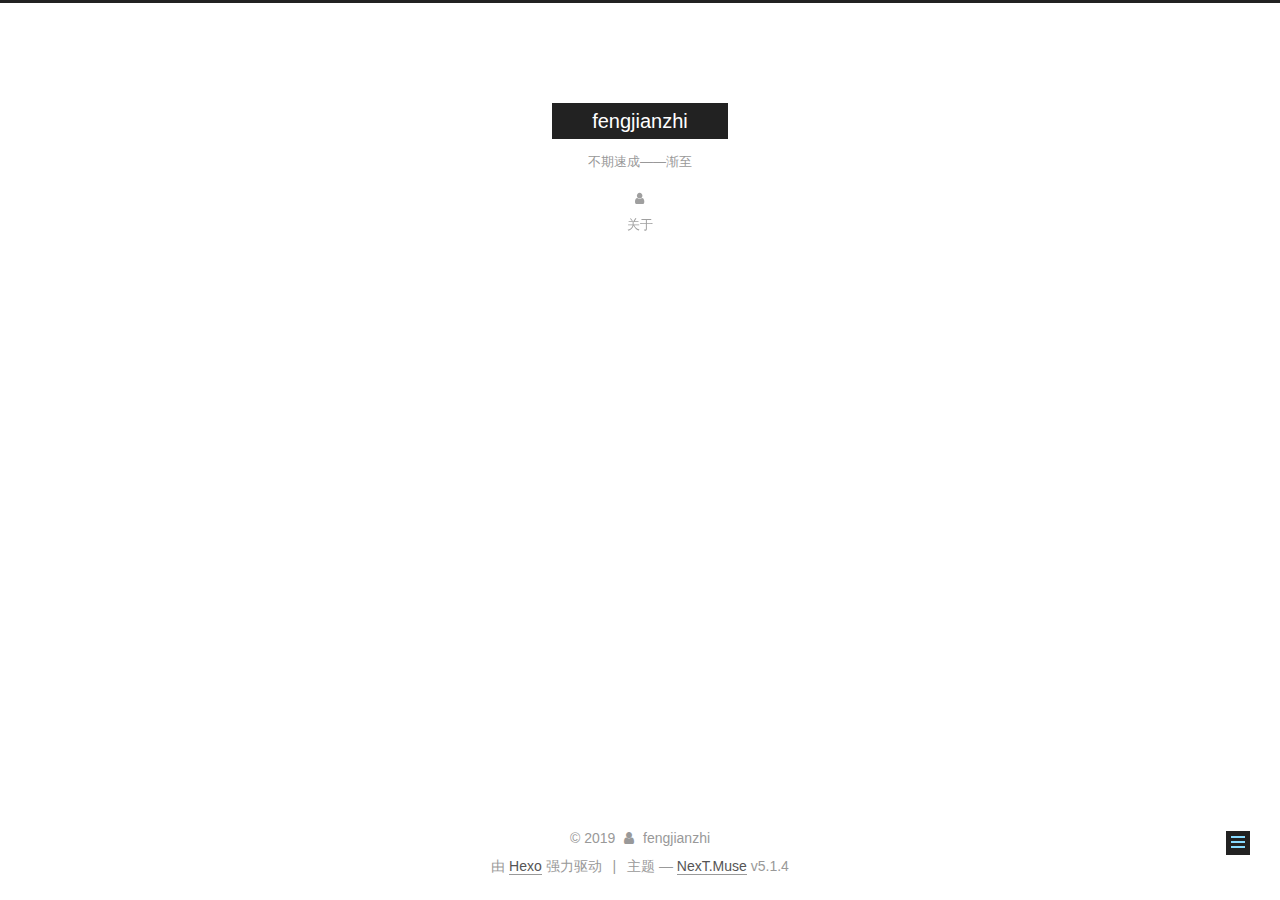
==== commit ebb17715: "Site updated: 2019-04-07 09:02:35" ====
--- a/about/index.html
+++ b/about/index.html
@@ -40,29 +40,29 @@
 
   
   
-  <link href="/about/lib/fancybox/source/jquery.fancybox.css?v=2.1.5" rel="stylesheet" type="text/css">
-
-
-
-
-
-
-
-<link href="/about/lib/font-awesome/css/font-awesome.min.css?v=4.6.2" rel="stylesheet" type="text/css">
-
-<link href="/about/css/main.css?v=5.1.4" rel="stylesheet" type="text/css">
-
-
-  <link rel="apple-touch-icon" sizes="180x180" href="/about/images/apple-touch-icon-next.png?v=5.1.4">
-
-
-  <link rel="icon" type="image/png" sizes="32x32" href="/about/images/favicon-32x32-next.png?v=5.1.4">
-
-
-  <link rel="icon" type="image/png" sizes="16x16" href="/about/images/favicon-16x16-next.png?v=5.1.4">
-
-
-  <link rel="mask-icon" href="/about/images/logo.svg?v=5.1.4" color="#222">
+  <link href="/lib/fancybox/source/jquery.fancybox.css?v=2.1.5" rel="stylesheet" type="text/css">
+
+
+
+
+
+
+
+<link href="/lib/font-awesome/css/font-awesome.min.css?v=4.6.2" rel="stylesheet" type="text/css">
+
+<link href="/css/main.css?v=5.1.4" rel="stylesheet" type="text/css">
+
+
+  <link rel="apple-touch-icon" sizes="180x180" href="/images/apple-touch-icon-next.png?v=5.1.4">
+
+
+  <link rel="icon" type="image/png" sizes="32x32" href="/images/favicon-32x32-next.png?v=5.1.4">
+
+
+  <link rel="icon" type="image/png" sizes="16x16" href="/images/favicon-16x16-next.png?v=5.1.4">
+
+
+  <link rel="mask-icon" href="/images/logo.svg?v=5.1.4" color="#222">
 
 
 
@@ -99,7 +99,7 @@
 <script type="text/javascript" id="hexo.configurations">
   var NexT = window.NexT || {};
   var CONFIG = {
-    root: '/about/',
+    root: '/',
     scheme: 'Muse',
     version: '5.1.4',
     sidebar: {"position":"left","display":"post","offset":12,"b2t":false,"scrollpercent":false,"onmobile":false},
@@ -156,7 +156,7 @@
     
 
     <div class="custom-logo-site-title">
-      <a href="/about/" class="brand" rel="start">
+      <a href="/" class="brand" rel="start">
         <span class="logo-line-before"><i></i></span>
         <span class="site-title">fengjianzhi</span>
         <span class="logo-line-after"><i></i></span>
@@ -184,7 +184,7 @@
       
         
         <li class="menu-item menu-item-about">
-          <a href="/about/about/" rel="section">
+          <a href="/about/" rel="section">
             
               <i class="menu-item-icon fa fa-fw fa-user"></i> <br>
             
@@ -288,7 +288,7 @@
             
               <div class="site-state-item site-state-posts">
               
-                <a href="/about/archives">
+                <a href="/archives">
               
                   <span class="site-state-item-count">1</span>
                   <span class="site-state-item-name">日志</span>
@@ -408,57 +408,57 @@
 
   
   
-    <script type="text/javascript" src="/about/lib/jquery/index.js?v=2.1.3"></script>
-  
-
-  
-  
-    <script type="text/javascript" src="/about/lib/fastclick/lib/fastclick.min.js?v=1.0.6"></script>
-  
-
-  
-  
-    <script type="text/javascript" src="/about/lib/jquery_lazyload/jquery.lazyload.js?v=1.9.7"></script>
-  
-
-  
-  
-    <script type="text/javascript" src="/about/lib/velocity/velocity.min.js?v=1.2.1"></script>
-  
-
-  
-  
-    <script type="text/javascript" src="/about/lib/velocity/velocity.ui.min.js?v=1.2.1"></script>
-  
-
-  
-  
-    <script type="text/javascript" src="/about/lib/fancybox/source/jquery.fancybox.pack.js?v=2.1.5"></script>
-  
-
-
-  
-
-
-  <script type="text/javascript" src="/about/js/src/utils.js?v=5.1.4"></script>
-
-  <script type="text/javascript" src="/about/js/src/motion.js?v=5.1.4"></script>
-
-
-
-  
-  
-
-  
-  <script type="text/javascript" src="/about/js/src/scrollspy.js?v=5.1.4"></script>
-<script type="text/javascript" src="/about/js/src/post-details.js?v=5.1.4"></script>
-
-
-
-  
-
-
-  <script type="text/javascript" src="/about/js/src/bootstrap.js?v=5.1.4"></script>
+    <script type="text/javascript" src="/lib/jquery/index.js?v=2.1.3"></script>
+  
+
+  
+  
+    <script type="text/javascript" src="/lib/fastclick/lib/fastclick.min.js?v=1.0.6"></script>
+  
+
+  
+  
+    <script type="text/javascript" src="/lib/jquery_lazyload/jquery.lazyload.js?v=1.9.7"></script>
+  
+
+  
+  
+    <script type="text/javascript" src="/lib/velocity/velocity.min.js?v=1.2.1"></script>
+  
+
+  
+  
+    <script type="text/javascript" src="/lib/velocity/velocity.ui.min.js?v=1.2.1"></script>
+  
+
+  
+  
+    <script type="text/javascript" src="/lib/fancybox/source/jquery.fancybox.pack.js?v=2.1.5"></script>
+  
+
+
+  
+
+
+  <script type="text/javascript" src="/js/src/utils.js?v=5.1.4"></script>
+
+  <script type="text/javascript" src="/js/src/motion.js?v=5.1.4"></script>
+
+
+
+  
+  
+
+  
+  <script type="text/javascript" src="/js/src/scrollspy.js?v=5.1.4"></script>
+<script type="text/javascript" src="/js/src/post-details.js?v=5.1.4"></script>
+
+
+
+  
+
+
+  <script type="text/javascript" src="/js/src/bootstrap.js?v=5.1.4"></script>
 
 
 
--- a/css/main.css
+++ b/css/main.css
@@ -0,0 +1,2662 @@
+/* normalize.css v3.0.2 | MIT License | git.io/normalize */
+html {
+  font-family: sans-serif; /* 1 */
+  -ms-text-size-adjust: 100%; /* 2 */
+  -webkit-text-size-adjust: 100%; /* 2 */
+}
+body {
+  margin: 0;
+}
+article,
+aside,
+details,
+figcaption,
+figure,
+footer,
+header,
+hgroup,
+main,
+menu,
+nav,
+section,
+summary {
+  display: block;
+}
+audio,
+canvas,
+progress,
+video {
+  display: inline-block; /* 1 */
+  vertical-align: baseline; /* 2 */
+}
+audio:not([controls]) {
+  display: none;
+  height: 0;
+}
+[hidden],
+template {
+  display: none;
+}
+a {
+  background-color: transparent;
+}
+a:active,
+a:hover {
+  outline: 0;
+}
+abbr[title] {
+  border-bottom: 1px dotted;
+}
+b,
+strong {
+  font-weight: bold;
+}
+dfn {
+  font-style: italic;
+}
+h1 {
+  font-size: 2em;
+  margin: 0.67em 0;
+}
+mark {
+  background: #ff0;
+  color: #000;
+}
+small {
+  font-size: 80%;
+}
+sub,
+sup {
+  font-size: 75%;
+  line-height: 0;
+  position: relative;
+  vertical-align: baseline;
+}
+sup {
+  top: -0.5em;
+}
+sub {
+  bottom: -0.25em;
+}
+img {
+  border: 0;
+}
+svg:not(:root) {
+  overflow: hidden;
+}
+figure {
+  margin: 1em 40px;
+}
+hr {
+  -moz-box-sizing: content-box;
+  box-sizing: content-box;
+  height: 0;
+}
+pre {
+  overflow: auto;
+}
+code,
+kbd,
+pre,
+samp {
+  font-family: monospace, monospace;
+  font-size: 1em;
+}
+button,
+input,
+optgroup,
+select,
+textarea {
+  color: inherit; /* 1 */
+  font: inherit; /* 2 */
+  margin: 0; /* 3 */
+}
+button {
+  overflow: visible;
+}
+button,
+select {
+  text-transform: none;
+}
+button,
+html input[type="button"],
+input[type="reset"],
+input[type="submit"] {
+  -webkit-appearance: button; /* 2 */
+  cursor: pointer; /* 3 */
+}
+button[disabled],
+html input[disabled] {
+  cursor: default;
+}
+button::-moz-focus-inner,
+input::-moz-focus-inner {
+  border: 0;
+  padding: 0;
+}
+input {
+  line-height: normal;
+}
+input[type="checkbox"],
+input[type="radio"] {
+  box-sizing: border-box; /* 1 */
+  padding: 0; /* 2 */
+}
+input[type="number"]::-webkit-inner-spin-button,
+input[type="number"]::-webkit-outer-spin-button {
+  height: auto;
+}
+input[type="search"] {
+  -webkit-appearance: textfield; /* 1 */
+  -moz-box-sizing: content-box;
+  -webkit-box-sizing: content-box; /* 2 */
+  box-sizing: content-box;
+}
+input[type="search"]::-webkit-search-cancel-button,
+input[type="search"]::-webkit-search-decoration {
+  -webkit-appearance: none;
+}
+fieldset {
+  border: 1px solid #c0c0c0;
+  margin: 0 2px;
+  padding: 0.35em 0.625em 0.75em;
+}
+legend {
+  border: 0; /* 1 */
+  padding: 0; /* 2 */
+}
+textarea {
+  overflow: auto;
+}
+optgroup {
+  font-weight: bold;
+}
+table {
+  border-collapse: collapse;
+  border-spacing: 0;
+}
+td,
+th {
+  padding: 0;
+}
+::selection {
+  background: #262a30;
+  color: #fff;
+}
+body {
+  position: relative;
+  font-family: 'Lato', "PingFang SC", "Microsoft YaHei", sans-serif;
+  font-size: 14px;
+  line-height: 2;
+  color: #555;
+  background: #fff;
+}
+@media (max-width: 767px) {
+  body {
+    padding-right: 0 !important;
+  }
+}
+@media (min-width: 768px) and (max-width: 991px) {
+  body {
+    padding-right: 0 !important;
+  }
+}
+@media (min-width: 1600px) {
+  body {
+    font-size: 16px;
+  }
+}
+h1,
+h2,
+h3,
+h4,
+h5,
+h6 {
+  margin: 0;
+  padding: 0;
+  font-weight: bold;
+  line-height: 1.5;
+  font-family: 'Lato', "PingFang SC", "Microsoft YaHei", sans-serif;
+}
+h2,
+h3,
+h4,
+h5,
+h6 {
+  margin: 20px 0 15px;
+}
+h1 {
+  font-size: 22px;
+}
+@media (max-width: 767px) {
+  h1 {
+    font-size: 18px;
+  }
+}
+h2 {
+  font-size: 20px;
+}
+@media (max-width: 767px) {
+  h2 {
+    font-size: 16px;
+  }
+}
+h3 {
+  font-size: 18px;
+}
+@media (max-width: 767px) {
+  h3 {
+    font-size: 14px;
+  }
+}
+h4 {
+  font-size: 16px;
+}
+@media (max-width: 767px) {
+  h4 {
+    font-size: 12px;
+  }
+}
+h5 {
+  font-size: 14px;
+}
+@media (max-width: 767px) {
+  h5 {
+    font-size: 10px;
+  }
+}
+h6 {
+  font-size: 12px;
+}
+@media (max-width: 767px) {
+  h6 {
+    font-size: 8px;
+  }
+}
+p {
+  margin: 0 0 20px 0;
+}
+a {
+  color: #555;
+  text-decoration: none;
+  outline: none;
+  border-bottom: 1px solid #999;
+  word-wrap: break-word;
+}
+a:hover {
+  color: #222;
+  border-bottom-color: #222;
+}
+blockquote {
+  margin: 0;
+  padding: 0;
+}
+img {
+  display: block;
+  margin: auto;
+  max-width: 100%;
+  height: auto;
+}
+hr {
+  margin: 40px 0;
+  height: 3px;
+  border: none;
+  background-color: #ddd;
+  background-image: repeating-linear-gradient(-45deg, #fff, #fff 4px, transparent 4px, transparent 8px);
+}
+blockquote {
+  padding: 0 15px;
+  color: #666;
+  border-left: 4px solid #ddd;
+}
+blockquote cite::before {
+  content: "-";
+  padding: 0 5px;
+}
+dt {
+  font-weight: 700;
+}
+dd {
+  margin: 0;
+  padding: 0;
+}
+kbd {
+  border: 1px solid #ccc;
+  border-radius: 0.2em;
+  box-shadow: 0.1em 0.1em 0.2em rgba(0,0,0,0.1);
+  background-color: #f9f9f9;
+  font-family: inherit;
+  background-image: -webkit-linear-gradient(top, #eee, #fff, #eee);
+  padding: 0.1em 0.3em;
+  white-space: nowrap;
+}
+.text-left {
+  text-align: left;
+}
+.text-center {
+  text-align: center;
+}
+.text-right {
+  text-align: right;
+}
+.text-justify {
+  text-align: justify;
+}
+.text-nowrap {
+  white-space: nowrap;
+}
+.text-lowercase {
+  text-transform: lowercase;
+}
+.text-uppercase {
+  text-transform: uppercase;
+}
+.text-capitalize {
+  text-transform: capitalize;
+}
+.center-block {
+  display: block;
+  margin-left: auto;
+  margin-right: auto;
+}
+.clearfix:before,
+.clearfix:after {
+  content: " ";
+  display: table;
+}
+.clearfix:after {
+  clear: both;
+}
+.pullquote {
+  width: 45%;
+}
+.pullquote.left {
+  float: left;
+  margin-left: 5px;
+  margin-right: 10px;
+}
+.pullquote.right {
+  float: right;
+  margin-left: 10px;
+  margin-right: 5px;
+}
+.affix.affix.affix {
+  position: fixed;
+}
+.translation {
+  margin-top: -20px;
+  font-size: 14px;
+  color: #999;
+}
+.scrollbar-measure {
+  width: 100px;
+  height: 100px;
+  overflow: scroll;
+  position: absolute;
+  top: -9999px;
+}
+.use-motion .motion-element {
+  opacity: 0;
+}
+table {
+  margin: 20px 0;
+  width: 100%;
+  border-collapse: collapse;
+  border-spacing: 0;
+  border: 1px solid #ddd;
+  font-size: 14px;
+  table-layout: fixed;
+  word-wrap: break-all;
+}
+table>tbody>tr:nth-of-type(odd) {
+  background-color: #f9f9f9;
+}
+table>tbody>tr:hover {
+  background-color: #f5f5f5;
+}
+caption,
+th,
+td {
+  padding: 8px;
+  text-align: left;
+  vertical-align: middle;
+  font-weight: normal;
+}
+th,
+td {
+  border-bottom: 3px solid #ddd;
+  border-right: 1px solid #eee;
+}
+th {
+  padding-bottom: 10px;
+  font-weight: 700;
+}
+td {
+  border-bottom-width: 1px;
+}
+html,
+body {
+  height: 100%;
+}
+.container {
+  position: relative;
+  min-height: 100%;
+}
+.header-inner {
+  margin: 0 auto;
+  padding: 100px 0 70px;
+  width: 700px;
+}
+@media (min-width: 1600px) {
+  .container .header-inner {
+    width: 900px;
+  }
+}
+.main {
+  padding-bottom: 150px;
+}
+.main-inner {
+  margin: 0 auto;
+  width: 700px;
+}
+@media (min-width: 1600px) {
+  .container .main-inner {
+    width: 900px;
+  }
+}
+.footer {
+  position: absolute;
+  left: 0;
+  bottom: 0;
+  width: 100%;
+  min-height: 50px;
+}
+.footer-inner {
+  box-sizing: border-box;
+  margin: 20px auto;
+  width: 700px;
+}
+@media (min-width: 1600px) {
+  .container .footer-inner {
+    width: 900px;
+  }
+}
+pre,
+.highlight {
+  overflow: auto;
+  margin: 20px 0;
+  padding: 0;
+  font-size: 13px;
+  color: #4d4d4c;
+  background: #f7f7f7;
+  line-height: 1.6;
+}
+pre,
+code {
+  font-family: consolas, Menlo, "PingFang SC", "Microsoft YaHei", monospace;
+}
+code {
+  padding: 2px 4px;
+  word-wrap: break-word;
+  color: #555;
+  background: #eee;
+  border-radius: 3px;
+  font-size: 13px;
+}
+pre {
+  padding: 10px;
+}
+pre code {
+  padding: 0;
+  color: #4d4d4c;
+  background: none;
+  text-shadow: none;
+}
+.highlight {
+  border-radius: 1px;
+}
+.highlight pre {
+  border: none;
+  margin: 0;
+  padding: 10px 0;
+}
+.highlight table {
+  margin: 0;
+  width: auto;
+  border: none;
+}
+.highlight td {
+  border: none;
+  padding: 0;
+}
+.highlight figcaption {
+  font-size: 1em;
+  color: #4d4d4c;
+  line-height: 1em;
+  margin-bottom: 1em;
+}
+.highlight figcaption:before,
+.highlight figcaption:after {
+  content: " ";
+  display: table;
+}
+.highlight figcaption:after {
+  clear: both;
+}
+.highlight figcaption a {
+  float: right;
+  color: #4d4d4c;
+}
+.highlight figcaption a:hover {
+  border-bottom-color: #4d4d4c;
+}
+.highlight .gutter pre {
+  padding-left: 10px;
+  padding-right: 10px;
+  color: #869194;
+  text-align: right;
+  background-color: #eff2f3;
+}
+.highlight .code pre {
+  width: 100%;
+  padding-left: 10px;
+  padding-right: 10px;
+  background-color: #f7f7f7;
+}
+.highlight .line {
+  height: 20px;
+}
+.gutter {
+  -webkit-user-select: none;
+  -moz-user-select: none;
+  -ms-user-select: none;
+  user-select: none;
+}
+.gist table {
+  width: auto;
+}
+.gist table td {
+  border: none;
+}
+pre .deletion {
+  background: #fdd;
+}
+pre .addition {
+  background: #dfd;
+}
+pre .meta {
+  color: #8959a8;
+}
+pre .comment {
+  color: #8e908c;
+}
+pre .variable,
+pre .attribute,
+pre .tag,
+pre .regexp,
+pre .ruby .constant,
+pre .xml .tag .title,
+pre .xml .pi,
+pre .xml .doctype,
+pre .html .doctype,
+pre .css .id,
+pre .css .class,
+pre .css .pseudo {
+  color: #c82829;
+}
+pre .number,
+pre .preprocessor,
+pre .built_in,
+pre .literal,
+pre .params,
+pre .constant,
+pre .command {
+  color: #f5871f;
+}
+pre .ruby .class .title,
+pre .css .rules .attribute,
+pre .string,
+pre .value,
+pre .inheritance,
+pre .header,
+pre .ruby .symbol,
+pre .xml .cdata,
+pre .special,
+pre .number,
+pre .formula {
+  color: #718c00;
+}
+pre .title,
+pre .css .hexcolor {
+  color: #3e999f;
+}
+pre .function,
+pre .python .decorator,
+pre .python .title,
+pre .ruby .function .title,
+pre .ruby .title .keyword,
+pre .perl .sub,
+pre .javascript .title,
+pre .coffeescript .title {
+  color: #4271ae;
+}
+pre .keyword,
+pre .javascript .function {
+  color: #8959a8;
+}
+.full-image.full-image.full-image.full-image {
+  border: none;
+  max-width: 100%;
+  width: auto;
+  margin: 20px auto 25px;
+}
+@media (min-width: 992px) {
+  .full-image.full-image.full-image.full-image {
+    max-width: none;
+    width: 110%;
+    margin: 25px -5%;
+  }
+}
+.blockquote-center,
+.page-home .post-type-quote blockquote,
+.page-post-detail .post-type-quote blockquote {
+  position: relative;
+  margin: 40px 0;
+  padding: 0;
+  border-left: none;
+  text-align: center;
+}
+.blockquote-center::before,
+.page-home .post-type-quote blockquote::before,
+.page-post-detail .post-type-quote blockquote::before,
+.blockquote-center::after,
+.page-home .post-type-quote blockquote::after,
+.page-post-detail .post-type-quote blockquote::after {
+  position: absolute;
+  content: ' ';
+  display: block;
+  width: 100%;
+  height: 24px;
+  opacity: 0.2;
+  background-repeat: no-repeat;
+  background-position: 0 -6px;
+  background-size: 22px 22px;
+}
+.blockquote-center::before,
+.page-home .post-type-quote blockquote::before,
+.page-post-detail .post-type-quote blockquote::before {
+  top: -20px;
+  background-image: url("../images/quote-l.svg");
+  border-top: 1px solid #ccc;
+}
+.blockquote-center::after,
+.page-home .post-type-quote blockquote::after,
+.page-post-detail .post-type-quote blockquote::after {
+  bottom: -20px;
+  background-image: url("../images/quote-r.svg");
+  border-bottom: 1px solid #ccc;
+  background-position: 100% 8px;
+}
+.blockquote-center p,
+.page-home .post-type-quote blockquote p,
+.page-post-detail .post-type-quote blockquote p,
+.blockquote-center div,
+.page-home .post-type-quote blockquote div,
+.page-post-detail .post-type-quote blockquote div {
+  text-align: center;
+}
+.post .post-body .group-picture img {
+  box-sizing: border-box;
+  padding: 0 3px;
+  border: none;
+}
+.post .group-picture-row {
+  overflow: hidden;
+  margin-top: 6px;
+}
+.post .group-picture-row:first-child {
+  margin-top: 0;
+}
+.post .group-picture-column {
+  float: left;
+}
+.page-post-detail .post-body .group-picture-column {
+  float: none;
+  margin-top: 10px;
+  width: auto !important;
+}
+.page-post-detail .post-body .group-picture-column img {
+  margin: 0 auto;
+}
+.page-archive .group-picture-container {
+  overflow: hidden;
+}
+.page-archive .group-picture-row {
+  float: left;
+}
+.page-archive .group-picture-row:first-child {
+  margin-top: 6px;
+}
+.page-archive .group-picture-column {
+  max-width: 150px;
+  max-height: 150px;
+}
+.post-body .note {
+  position: relative;
+  padding: 15px;
+  margin-bottom: 20px;
+  border: 1px solid #eee;
+  border-left-width: 5px;
+  border-radius: 3px;
+}
+.post-body .note h2,
+.post-body .note h3,
+.post-body .note h4,
+.post-body .note h5,
+.post-body .note h6 {
+  margin-top: 0;
+  margin-bottom: 0;
+  border-bottom: initial;
+  padding-top: 0 !important;
+}
+.post-body .note p:first-child,
+.post-body .note ul:first-child,
+.post-body .note ol:first-child,
+.post-body .note table:first-child,
+.post-body .note pre:first-child,
+.post-body .note blockquote:first-child {
+  margin-top: 0;
+}
+.post-body .note p:last-child,
+.post-body .note ul:last-child,
+.post-body .note ol:last-child,
+.post-body .note table:last-child,
+.post-body .note pre:last-child,
+.post-body .note blockquote:last-child {
+  margin-bottom: 0;
+}
+.post-body .note.default {
+  border-left-color: #777;
+}
+.post-body .note.default h2,
+.post-body .note.default h3,
+.post-body .note.default h4,
+.post-body .note.default h5,
+.post-body .note.default h6 {
+  color: #777;
+}
+.post-body .note.primary {
+  border-left-color: #6f42c1;
+}
+.post-body .note.primary h2,
+.post-body .note.primary h3,
+.post-body .note.primary h4,
+.post-body .note.primary h5,
+.post-body .note.primary h6 {
+  color: #6f42c1;
+}
+.post-body .note.info {
+  border-left-color: #428bca;
+}
+.post-body .note.info h2,
+.post-body .note.info h3,
+.post-body .note.info h4,
+.post-body .note.info h5,
+.post-body .note.info h6 {
+  color: #428bca;
+}
+.post-body .note.success {
+  border-left-color: #5cb85c;
+}
+.post-body .note.success h2,
+.post-body .note.success h3,
+.post-body .note.success h4,
+.post-body .note.success h5,
+.post-body .note.success h6 {
+  color: #5cb85c;
+}
+.post-body .note.warning {
+  border-left-color: #f0ad4e;
+}
+.post-body .note.warning h2,
+.post-body .note.warning h3,
+.post-body .note.warning h4,
+.post-body .note.warning h5,
+.post-body .note.warning h6 {
+  color: #f0ad4e;
+}
+.post-body .note.danger {
+  border-left-color: #d9534f;
+}
+.post-body .note.danger h2,
+.post-body .note.danger h3,
+.post-body .note.danger h4,
+.post-body .note.danger h5,
+.post-body .note.danger h6 {
+  color: #d9534f;
+}
+.post-body .label {
+  display: inline;
+  padding: 0 2px;
+  white-space: nowrap;
+}
+.post-body .label.default {
+  background-color: #f0f0f0;
+}
+.post-body .label.primary {
+  background-color: #efe6f7;
+}
+.post-body .label.info {
+  background-color: #e5f2f8;
+}
+.post-body .label.success {
+  background-color: #e7f4e9;
+}
+.post-body .label.warning {
+  background-color: #fcf6e1;
+}
+.post-body .label.danger {
+  background-color: #fae8eb;
+}
+.post-body .tabs {
+  position: relative;
+  display: block;
+  margin-bottom: 20px;
+  padding-top: 10px;
+}
+.post-body .tabs ul.nav-tabs {
+  margin: 0;
+  padding: 0;
+  display: flex;
+  margin-bottom: -1px;
+}
+@media (max-width: 413px) {
+  .post-body .tabs ul.nav-tabs {
+    display: block;
+    margin-bottom: 5px;
+  }
+}
+.post-body .tabs ul.nav-tabs li.tab {
+  list-style-type: none !important;
+  margin: 0 0.25em 0 0;
+  border-top: 3px solid transparent;
+  border-left: 1px solid transparent;
+  border-right: 1px solid transparent;
+}
+@media (max-width: 413px) {
+  .post-body .tabs ul.nav-tabs li.tab {
+    margin: initial;
+    border-top: 1px solid transparent;
+    border-left: 3px solid transparent;
+    border-right: 1px solid transparent;
+    border-bottom: 1px solid transparent;
+  }
+}
+.post-body .tabs ul.nav-tabs li.tab a {
+  outline: 0;
+  border-bottom: initial;
+  display: block;
+  line-height: 1.8em;
+  padding: 0.25em 0.75em;
+  transition-duration: 0.2s;
+  transition-timing-function: ease-out;
+  transition-delay: 0s;
+}
+.post-body .tabs ul.nav-tabs li.tab a i {
+  width: 1.285714285714286em;
+}
+.post-body .tabs ul.nav-tabs li.tab.active {
+  border-top: 3px solid #fc6423;
+  border-left: 1px solid #ddd;
+  border-right: 1px solid #ddd;
+  background-color: #fff;
+}
+@media (max-width: 413px) {
+  .post-body .tabs ul.nav-tabs li.tab.active {
+    border-top: 1px solid #ddd;
+    border-left: 3px solid #fc6423;
+    border-right: 1px solid #ddd;
+    border-bottom: 1px solid #ddd;
+  }
+}
+.post-body .tabs ul.nav-tabs li.tab.active a {
+  cursor: default;
+  color: #555;
+}
+.post-body .tabs .tab-content {
+  background-color: #fff;
+}
+.post-body .tabs .tab-content .tab-pane {
+  border: 1px solid #ddd;
+  padding: 20px 20px 0 20px;
+}
+.post-body .tabs .tab-content .tab-pane:not(.active) {
+  display: none !important;
+}
+.post-body .tabs .tab-content .tab-pane.active {
+  display: block !important;
+}
+.btn {
+  display: inline-block;
+  padding: 0 20px;
+  font-size: 14px;
+  color: #fff;
+  background: #222;
+  border: 2px solid #222;
+  text-decoration: none;
+  border-radius: 0;
+  transition-property: background-color;
+  transition-duration: 0.2s;
+  transition-timing-function: ease-in-out;
+  transition-delay: 0s;
+  line-height: 2;
+}
+.btn:hover {
+  border-color: #222;
+  color: #222;
+  background: #fff;
+}
+.btn +.btn {
+  margin: 0 0 8px 8px;
+}
+.btn .fa-fw {
+  width: 1.285714285714286em;
+  text-align: left;
+}
+.btn-bar {
+  display: block;
+  width: 22px;
+  height: 2px;
+  background: #555;
+  border-radius: 1px;
+}
+.btn-bar+.btn-bar {
+  margin-top: 4px;
+}
+.pagination {
+  margin: 120px 0 40px;
+  text-align: center;
+  border-top: 1px solid #eee;
+}
+.page-number-basic,
+.pagination .prev,
+.pagination .next,
+.pagination .page-number,
+.pagination .space {
+  display: inline-block;
+  position: relative;
+  top: -1px;
+  margin: 0 10px;
+  padding: 0 11px;
+}
+@media (max-width: 767px) {
+  .page-number-basic,
+  .pagination .prev,
+  .pagination .next,
+  .pagination .page-number,
+  .pagination .space {
+    margin: 0 5px;
+  }
+}
+.pagination .prev,
+.pagination .next,
+.pagination .page-number {
+  border-bottom: 0;
+  border-top: 1px solid #eee;
+  transition-property: border-color;
+  transition-duration: 0.2s;
+  transition-timing-function: ease-in-out;
+  transition-delay: 0s;
+}
+.pagination .prev:hover,
+.pagination .next:hover,
+.pagination .page-number:hover {
+  border-top-color: #222;
+}
+.pagination .space {
+  padding: 0;
+  margin: 0;
+}
+.pagination .prev {
+  margin-left: 0;
+}
+.pagination .next {
+  margin-right: 0;
+}
+.pagination .page-number.current {
+  color: #fff;
+  background: #ccc;
+  border-top-color: #ccc;
+}
+@media (max-width: 767px) {
+  .pagination {
+    border-top: none;
+  }
+  .pagination .prev,
+  .pagination .next,
+  .pagination .page-number {
+    margin-bottom: 10px;
+    border-top: 0;
+    border-bottom: 1px solid #eee;
+    padding: 0 10px;
+  }
+  .pagination .prev:hover,
+  .pagination .next:hover,
+  .pagination .page-number:hover {
+    border-bottom-color: #222;
+  }
+}
+.comments {
+  margin: 60px 20px 0;
+}
+.tag-cloud {
+  text-align: center;
+}
+.tag-cloud a {
+  display: inline-block;
+  margin: 10px;
+}
+.back-to-top {
+  box-sizing: border-box;
+  position: fixed;
+  bottom: -100px;
+  right: 30px;
+  z-index: 1050;
+  padding: 0 6px;
+  width: 24px;
+  background: #222;
+  font-size: 12px;
+  opacity: 1;
+  color: #fff;
+  cursor: pointer;
+  text-align: center;
+  -webkit-transform: translateZ(0);
+  transition-property: bottom;
+  transition-duration: 0.2s;
+  transition-timing-function: ease-in-out;
+  transition-delay: 0s;
+}
+@media (min-width: 768px) and (max-width: 991px) {
+  .back-to-top {
+    display: none !important;
+  }
+}
+@media (max-width: 767px) {
+  .back-to-top {
+    display: none !important;
+  }
+}
+.back-to-top.back-to-top-on {
+  bottom: 19px;
+}
+.header {
+  background: transparent;
+}
+.header-inner {
+  position: relative;
+}
+.headband {
+  height: 3px;
+  background: #222;
+}
+.site-meta {
+  margin: 0;
+  text-align: center;
+}
+@media (max-width: 767px) {
+  .site-meta {
+    text-align: center;
+  }
+}
+.brand {
+  position: relative;
+  display: inline-block;
+  padding: 0 40px;
+  color: #fff;
+  background: #222;
+  border-bottom: none;
+}
+.brand:hover {
+  color: #fff;
+}
+.logo {
+  display: inline-block;
+  margin-right: 5px;
+  line-height: 36px;
+  vertical-align: top;
+}
+.site-title {
+  display: inline-block;
+  vertical-align: top;
+  line-height: 36px;
+  font-size: 20px;
+  font-weight: normal;
+  font-family: 'Lato', "PingFang SC", "Microsoft YaHei", sans-serif;
+}
+.site-subtitle {
+  margin-top: 10px;
+  font-size: 13px;
+  color: #999;
+}
+.use-motion .brand {
+  opacity: 0;
+}
+.use-motion .logo,
+.use-motion .site-title,
+.use-motion .site-subtitle {
+  opacity: 0;
+  position: relative;
+  top: -10px;
+}
+.site-nav-toggle {
+  display: none;
+  position: absolute;
+  top: 10px;
+  left: 10px;
+}
+@media (max-width: 767px) {
+  .site-nav-toggle {
+    display: block;
+  }
+}
+.site-nav-toggle button {
+  margin-top: 2px;
+  padding: 9px 10px;
+  background: transparent;
+  border: none;
+}
+@media (max-width: 767px) {
+  .site-nav {
+    display: none;
+    margin: 0 -10px;
+    padding: 0 10px;
+    clear: both;
+    border-top: 1px solid #ddd;
+  }
+}
+@media (min-width: 768px) and (max-width: 991px) {
+  .site-nav {
+    display: block !important;
+  }
+}
+@media (min-width: 992px) {
+  .site-nav {
+    display: block !important;
+  }
+}
+.menu {
+  margin-top: 20px;
+  padding-left: 0;
+  text-align: center;
+}
+.menu .menu-item {
+  display: inline-block;
+  margin: 0 10px;
+  list-style: none;
+}
+@media screen and (max-width: 767px) {
+  .menu .menu-item {
+    margin-top: 10px;
+  }
+}
+.menu .menu-item a {
+  display: block;
+  font-size: 13px;
+  line-height: inherit;
+  border-bottom: 1px solid transparent;
+  transition-property: border-color;
+  transition-duration: 0.2s;
+  transition-timing-function: ease-in-out;
+  transition-delay: 0s;
+}
+.menu .menu-item a:hover {
+  border-bottom-color: #222;
+}
+.menu .menu-item .fa {
+  margin-right: 5px;
+}
+.use-motion .menu-item {
+  opacity: 0;
+}
+.post-body {
+  font-family: 'Lato', "PingFang SC", "Microsoft YaHei", sans-serif;
+}
+@media (max-width: 767px) {
+  .post-body {
+    word-break: break-word;
+  }
+}
+.post-body .fancybox img {
+  display: block !important;
+  margin: 0 auto;
+  cursor: pointer;
+  cursor: zoom-in;
+  cursor: -webkit-zoom-in;
+}
+.post-body .image-caption,
+.post-body .figure .caption {
+  margin: -20px auto 15px;
+  text-align: center;
+  font-size: 14px;
+  color: #999;
+  font-weight: bold;
+  line-height: 1;
+}
+.post-sticky-flag {
+  display: inline-block;
+  font-size: 16px;
+  -ms-transform: rotate(30deg);
+  -webkit-transform: rotate(30deg);
+  -moz-transform: rotate(30deg);
+  -ms-transform: rotate(30deg);
+  -o-transform: rotate(30deg);
+  transform: rotate(30deg);
+}
+.use-motion .post-block,
+.use-motion .pagination,
+.use-motion .comments {
+  opacity: 0;
+}
+.use-motion .post-header {
+  opacity: 0;
+}
+.use-motion .post-body {
+  opacity: 0;
+}
+.use-motion .collection-title {
+  opacity: 0;
+}
+.posts-expand {
+  padding-top: 40px;
+}
+@media (max-width: 767px) {
+  .posts-expand {
+    margin: 0 20px;
+  }
+  .post-body pre .gutter pre {
+    padding-right: 10px;
+  }
+  .post-body .highlight {
+    margin-left: 0px;
+    margin-right: 0px;
+    padding: 0;
+  }
+  .post-body .highlight .gutter pre {
+    padding-right: 10px;
+  }
+}
+@media (min-width: 992px) {
+  .posts-expand .post-body {
+    text-align: justify;
+  }
+}
+.posts-expand .post-body h2,
+.posts-expand .post-body h3,
+.posts-expand .post-body h4,
+.posts-expand .post-body h5,
+.posts-expand .post-body h6 {
+  padding-top: 10px;
+}
+.posts-expand .post-body h2 .header-anchor,
+.posts-expand .post-body h3 .header-anchor,
+.posts-expand .post-body h4 .header-anchor,
+.posts-expand .post-body h5 .header-anchor,
+.posts-expand .post-body h6 .header-anchor {
+  float: right;
+  margin-left: 10px;
+  color: #ccc;
+  border-bottom-style: none;
+  visibility: hidden;
+}
+.posts-expand .post-body h2 .header-anchor:hover,
+.posts-expand .post-body h3 .header-anchor:hover,
+.posts-expand .post-body h4 .header-anchor:hover,
+.posts-expand .post-body h5 .header-anchor:hover,
+.posts-expand .post-body h6 .header-anchor:hover {
+  color: inherit;
+}
+.posts-expand .post-body h2:hover .header-anchor,
+.posts-expand .post-body h3:hover .header-anchor,
+.posts-expand .post-body h4:hover .header-anchor,
+.posts-expand .post-body h5:hover .header-anchor,
+.posts-expand .post-body h6:hover .header-anchor {
+  visibility: visible;
+}
+.posts-expand .post-body ul li {
+  list-style: circle;
+}
+.posts-expand .post-body img {
+  box-sizing: border-box;
+  margin: auto;
+  padding: 3px;
+  border: 1px solid #ddd;
+}
+.posts-expand .post-body .fancybox img {
+  margin: 0 auto 25px;
+}
+@media (max-width: 767px) {
+  .posts-collapse {
+    margin: 0 20px;
+  }
+  .posts-collapse .post-title,
+  .posts-collapse .post-meta {
+    display: block;
+    width: auto;
+    text-align: left;
+  }
+}
+.posts-collapse {
+  position: relative;
+  z-index: 1010;
+  margin-left: 55px;
+}
+.posts-collapse::after {
+  content: " ";
+  position: absolute;
+  top: 20px;
+  left: 0;
+  margin-left: -2px;
+  width: 4px;
+  height: 100%;
+  background: #f5f5f5;
+  z-index: -1;
+}
+@media (max-width: 767px) {
+  .posts-collapse {
+    margin: 0 20px;
+  }
+}
+.posts-collapse .collection-title {
+  position: relative;
+  margin: 60px 0;
+}
+.posts-collapse .collection-title h1,
+.posts-collapse .collection-title h2 {
+  margin-left: 20px;
+}
+.posts-collapse .collection-title small {
+  color: #bbb;
+  margin-left: 5px;
+}
+.posts-collapse .collection-title::before {
+  content: " ";
+  position: absolute;
+  left: 0;
+  top: 50%;
+  margin-left: -4px;
+  margin-top: -4px;
+  width: 8px;
+  height: 8px;
+  background: #bbb;
+  border-radius: 50%;
+}
+.posts-collapse .post {
+  margin: 30px 0;
+}
+.posts-collapse .post-header {
+  position: relative;
+  transition-duration: 0.2s;
+  transition-timing-function: ease-in-out;
+  transition-delay: 0s;
+  transition-property: border;
+  border-bottom: 1px dashed #ccc;
+}
+.posts-collapse .post-header::before {
+  content: " ";
+  position: absolute;
+  left: 0;
+  top: 12px;
+  width: 6px;
+  height: 6px;
+  margin-left: -4px;
+  background: #bbb;
+  border-radius: 50%;
+  border: 1px solid #fff;
+  transition-duration: 0.2s;
+  transition-timing-function: ease-in-out;
+  transition-delay: 0s;
+  transition-property: background;
+}
+.posts-collapse .post-header:hover {
+  border-bottom-color: #666;
+}
+.posts-collapse .post-header:hover::before {
+  background: #222;
+}
+.posts-collapse .post-meta {
+  position: absolute;
+  font-size: 12px;
+  left: 20px;
+  top: 5px;
+}
+.posts-collapse .post-comments-count {
+  display: none;
+}
+.posts-collapse .post-title {
+  margin-left: 60px;
+  font-size: 16px;
+  font-weight: normal;
+  line-height: inherit;
+}
+.posts-collapse .post-title::after {
+  margin-left: 3px;
+  opacity: 0.6;
+}
+.posts-collapse .post-title a {
+  color: #666;
+  border-bottom: none;
+}
+.page-home .post-type-quote .post-header,
+.page-post-detail .post-type-quote .post-header,
+.page-home .post-type-quote .post-tags,
+.page-post-detail .post-type-quote .post-tags {
+  display: none;
+}
+.posts-expand .post-title {
+  text-align: center;
+  word-break: break-word;
+  font-weight: 400;
+}
+.posts-expand .post-title-link {
+  display: inline-block;
+  position: relative;
+  color: #555;
+  border-bottom: none;
+  line-height: 1.2;
+  vertical-align: top;
+}
+.posts-expand .post-title-link::before {
+  content: "";
+  position: absolute;
+  width: 100%;
+  height: 2px;
+  bottom: 0;
+  left: 0;
+  background-color: #000;
+  visibility: hidden;
+  -webkit-transform: scaleX(0);
+  -moz-transform: scaleX(0);
+  -ms-transform: scaleX(0);
+  -o-transform: scaleX(0);
+  transform: scaleX(0);
+  transition-duration: 0.2s;
+  transition-timing-function: ease-in-out;
+  transition-delay: 0s;
+}
+.posts-expand .post-title-link:hover::before {
+  visibility: visible;
+  -webkit-transform: scaleX(1);
+  -moz-transform: scaleX(1);
+  -ms-transform: scaleX(1);
+  -o-transform: scaleX(1);
+  transform: scaleX(1);
+}
+.posts-expand .post-title-link .fa {
+  font-size: 16px;
+}
+.posts-expand .post-meta {
+  margin: 3px 0 60px 0;
+  color: #999;
+  font-family: 'Lato', "PingFang SC", "Microsoft YaHei", sans-serif;
+  font-size: 12px;
+  text-align: center;
+}
+.posts-expand .post-meta .post-category-list {
+  display: inline-block;
+  margin: 0;
+  padding: 3px;
+}
+.posts-expand .post-meta .post-category-list-link {
+  color: #999;
+}
+.posts-expand .post-meta .post-description {
+  font-size: 14px;
+  margin-top: 2px;
+}
+.post-meta-divider {
+  margin: 0 0.5em;
+}
+.post-meta-item-icon {
+  margin-right: 3px;
+}
+@media (min-width: 768px) and (max-width: 991px) {
+  .post-meta-item-icon {
+    display: inline-block;
+  }
+}
+@media (max-width: 767px) {
+  .post-meta-item-icon {
+    display: inline-block;
+  }
+}
+@media (min-width: 768px) and (max-width: 991px) {
+  .post-meta-item-text {
+    display: none;
+  }
+}
+@media (max-width: 767px) {
+  .post-meta-item-text {
+    display: none;
+  }
+}
+@media (max-width: 767px) {
+  .posts-expand .post-comments-count {
+    display: none;
+  }
+}
+.post-button {
+  margin-top: 40px;
+}
+.posts-expand .post-tags {
+  margin-top: 40px;
+  text-align: center;
+}
+.posts-expand .post-tags a {
+  display: inline-block;
+  margin-right: 10px;
+  font-size: 13px;
+}
+.post-nav {
+  display: table;
+  margin-top: 15px;
+  width: 100%;
+  border-top: 1px solid #eee;
+}
+.post-nav-divider {
+  display: table-cell;
+  width: 10%;
+}
+.post-nav-item {
+  display: table-cell;
+  padding: 10px 0 0 0;
+  width: 45%;
+  vertical-align: top;
+}
+.post-nav-item a {
+  position: relative;
+  display: block;
+  line-height: 25px;
+  font-size: 14px;
+  color: #555;
+  border-bottom: none;
+}
+.post-nav-item a:hover {
+  color: #222;
+  border-bottom: none;
+}
+.post-nav-item a:active {
+  top: 2px;
+}
+.post-nav-item .fa {
+  position: absolute;
+  top: 8px;
+  left: 0;
+  font-size: 12px;
+}
+.post-nav-next a {
+  padding-left: 15px;
+}
+.post-nav-prev {
+  text-align: right;
+}
+.post-nav-prev a {
+  padding-right: 15px;
+}
+.post-nav-prev .fa {
+  right: 0;
+  left: auto;
+}
+.posts-expand .post-eof {
+  display: block;
+  margin: 80px auto 60px;
+  width: 8%;
+  height: 1px;
+  background: #ccc;
+  text-align: center;
+}
+.post:last-child .post-eof.post-eof.post-eof {
+  display: none;
+}
+.post-gallery {
+  display: table;
+  table-layout: fixed;
+  width: 100%;
+  border-collapse: separate;
+}
+.post-gallery-row {
+  display: table-row;
+}
+.post-gallery .post-gallery-img {
+  display: table-cell;
+  text-align: center;
+  vertical-align: middle;
+  border: none;
+}
+.post-gallery .post-gallery-img img {
+  max-width: 100%;
+  max-height: 100%;
+  border: none;
+}
+.fancybox-close,
+.fancybox-close:hover {
+  border: none;
+}
+.rtl.post-body p,
+.rtl.post-body a,
+.rtl.post-body h1,
+.rtl.post-body h2,
+.rtl.post-body h3,
+.rtl.post-body h4,
+.rtl.post-body h5,
+.rtl.post-body h6,
+.rtl.post-body li,
+.rtl.post-body ul,
+.rtl.post-body ol {
+  direction: rtl;
+  font-family: UKIJ Ekran;
+}
+.rtl.post-title {
+  font-family: UKIJ Ekran;
+}
+.sidebar {
+  position: fixed;
+  right: 0;
+  top: 0;
+  bottom: 0;
+  width: 0;
+  z-index: 1040;
+  box-shadow: inset 0 2px 6px #000;
+  background: #222;
+  -webkit-transform: translateZ(0);
+}
+.sidebar a {
+  color: #999;
+  border-bottom-color: #555;
+}
+.sidebar a:hover {
+  color: #eee;
+}
+@media (min-width: 768px) and (max-width: 991px) {
+  .sidebar {
+    display: none !important;
+  }
+}
+@media (max-width: 767px) {
+  .sidebar {
+    display: none !important;
+  }
+}
+.sidebar-inner {
+  position: relative;
+  padding: 20px 10px;
+  color: #999;
+  text-align: center;
+}
+.site-overview-wrap {
+  overflow: hidden;
+}
+.site-overview {
+  overflow-y: auto;
+  overflow-x: hidden;
+}
+.sidebar-toggle {
+  position: fixed;
+  right: 30px;
+  bottom: 45px;
+  width: 14px;
+  height: 14px;
+  padding: 5px;
+  background: #222;
+  line-height: 0;
+  z-index: 1050;
+  cursor: pointer;
+  -webkit-transform: translateZ(0);
+}
+@media (min-width: 768px) and (max-width: 991px) {
+  .sidebar-toggle {
+    display: none !important;
+  }
+}
+@media (max-width: 767px) {
+  .sidebar-toggle {
+    display: none !important;
+  }
+}
+.sidebar-toggle-line {
+  position: relative;
+  display: inline-block;
+  vertical-align: top;
+  height: 2px;
+  width: 100%;
+  background: #fff;
+  margin-top: 3px;
+}
+.sidebar-toggle-line:first-child {
+  margin-top: 0;
+}
+.site-author-image {
+  display: block;
+  margin: 0 auto;
+  padding: 2px;
+  max-width: 96px;
+  height: auto;
+  border: 2px solid #333;
+}
+.site-author-name {
+  margin: 5px 0 0;
+  text-align: center;
+  color: #f5f5f5;
+  font-weight: normal;
+}
+.site-description {
+  margin-top: 5px;
+  text-align: center;
+  font-size: 14px;
+  color: #999;
+}
+.site-state {
+  overflow: hidden;
+  line-height: 1.4;
+  white-space: nowrap;
+  text-align: center;
+}
+.site-state-item {
+  display: inline-block;
+  padding: 0 15px;
+  border-left: 1px solid #333;
+}
+.site-state-item:first-child {
+  border-left: none;
+}
+.site-state-item a {
+  border-bottom: none;
+}
+.site-state-item-count {
+  display: block;
+  text-align: center;
+  color: inherit;
+  font-weight: 600;
+  font-size: 18px;
+}
+.site-state-item-name {
+  font-size: 13px;
+  color: inherit;
+}
+.feed-link {
+  margin-top: 20px;
+}
+.feed-link a {
+  display: inline-block;
+  padding: 0 15px;
+  color: #fc6423;
+  border: 1px solid #fc6423;
+  border-radius: 4px;
+}
+.feed-link a i {
+  color: #fc6423;
+  font-size: 14px;
+}
+.feed-link a:hover {
+  color: #fff;
+  background: #fc6423;
+}
+.feed-link a:hover i {
+  color: #fff;
+}
+.links-of-author {
+  margin-top: 20px;
+}
+.links-of-author a {
+  display: inline-block;
+  vertical-align: middle;
+  margin-right: 10px;
+  margin-bottom: 10px;
+  border-bottom-color: #555;
+  font-size: 13px;
+}
+.links-of-author a:before {
+  display: inline-block;
+  vertical-align: middle;
+  margin-right: 3px;
+  content: " ";
+  width: 4px;
+  height: 4px;
+  border-radius: 50%;
+  background: #e454ff;
+}
+.links-of-blogroll {
+  font-size: 13px;
+}
+.links-of-blogroll-title {
+  margin-top: 20px;
+  font-size: 14px;
+  font-weight: 600;
+}
+.links-of-blogroll-list {
+  margin: 0;
+  padding: 0;
+  list-style: none;
+}
+.links-of-blogroll-item {
+  padding: 2px 10px;
+}
+.links-of-blogroll-item a {
+  max-width: 280px;
+  box-sizing: border-box;
+  display: inline-block;
+  overflow: hidden;
+  white-space: nowrap;
+  text-overflow: ellipsis;
+}
+.sidebar-nav {
+  margin: 0 0 20px;
+  padding-left: 0;
+}
+.sidebar-nav li {
+  display: inline-block;
+  cursor: pointer;
+  border-bottom: 1px solid transparent;
+  font-size: 14px;
+  color: #555;
+}
+.sidebar-nav li:hover {
+  color: #f5f5f5;
+}
+.page-post-detail .sidebar-nav-toc {
+  padding: 0 5px;
+}
+.page-post-detail .sidebar-nav-overview {
+  margin-left: 10px;
+}
+.sidebar-nav .sidebar-nav-active {
+  color: #87daff;
+  border-bottom-color: #87daff;
+}
+.sidebar-nav .sidebar-nav-active:hover {
+  color: #87daff;
+}
+.sidebar-panel {
+  display: none;
+}
+.sidebar-panel-active {
+  display: block;
+}
+.post-toc-empty {
+  font-size: 14px;
+  color: #666;
+}
+.post-toc-wrap {
+  overflow: hidden;
+}
+.post-toc {
+  overflow: auto;
+}
+.post-toc ol {
+  margin: 0;
+  padding: 0 2px 5px 10px;
+  text-align: left;
+  list-style: none;
+  font-size: 14px;
+}
+.post-toc ol > ol {
+  padding-left: 0;
+}
+.post-toc ol a {
+  transition-duration: 0.2s;
+  transition-timing-function: ease-in-out;
+  transition-delay: 0s;
+  transition-property: all;
+  color: #999;
+  border-bottom-color: #555;
+}
+.post-toc ol a:hover {
+  color: #ccc;
+  border-bottom-color: #ccc;
+}
+.post-toc .nav-item {
+  overflow: hidden;
+  text-overflow: ellipsis;
+  text-align: justify;
+  white-space: nowrap;
+  line-height: 1.8;
+}
+.post-toc .nav .nav-child {
+  display: none;
+}
+.post-toc .nav .active > .nav-child {
+  display: block;
+}
+.post-toc .nav .active-current > .nav-child {
+  display: block;
+}
+.post-toc .nav .active-current > .nav-child > .nav-item {
+  display: block;
+}
+.post-toc .nav .active > a {
+  color: #87daff;
+  border-bottom-color: #87daff;
+}
+.post-toc .nav .active-current > a {
+  color: #87daff;
+}
+.post-toc .nav .active-current > a:hover {
+  color: #87daff;
+}
+.footer {
+  font-size: 14px;
+  color: #999;
+}
+.footer img {
+  border: none;
+}
+.footer-inner {
+  text-align: center;
+}
+.with-love {
+  display: inline-block;
+  margin: 0 5px;
+}
+.powered-by,
+.theme-info {
+  display: inline-block;
+}
+.cc-license {
+  margin-top: 10px;
+  text-align: center;
+}
+.cc-license .cc-opacity {
+  opacity: 0.7;
+  border-bottom: none;
+}
+.cc-license .cc-opacity:hover {
+  opacity: 0.9;
+}
+.cc-license img {
+  display: inline-block;
+}
+.theme-next #ds-thread #ds-reset {
+  color: #555;
+}
+.theme-next #ds-thread #ds-reset .ds-replybox {
+  margin-bottom: 30px;
+}
+.theme-next #ds-thread #ds-reset .ds-replybox .ds-avatar,
+.theme-next #ds-reset .ds-avatar img {
+  box-shadow: none;
+}
+.theme-next #ds-thread #ds-reset .ds-textarea-wrapper {
+  border-color: #c7d4e1;
+  background: none;
+  border-top-right-radius: 3px;
+  border-top-left-radius: 3px;
+}
+.theme-next #ds-thread #ds-reset .ds-textarea-wrapper textarea {
+  height: 60px;
+}
+.theme-next #ds-reset .ds-rounded-top {
+  border-radius: 0;
+}
+.theme-next #ds-thread #ds-reset .ds-post-toolbar {
+  box-sizing: border-box;
+  border: 1px solid #c7d4e1;
+  background: #f6f8fa;
+}
+.theme-next #ds-thread #ds-reset .ds-post-options {
+  height: 40px;
+  border: none;
+  background: none;
+}
+.theme-next #ds-thread #ds-reset .ds-toolbar-buttons {
+  top: 11px;
+}
+.theme-next #ds-thread #ds-reset .ds-sync {
+  top: 5px;
+}
+.theme-next #ds-thread #ds-reset .ds-post-button {
+  top: 4px;
+  right: 5px;
+  width: 90px;
+  height: 30px;
+  border: 1px solid #c5ced7;
+  border-radius: 3px;
+  background-image: linear-gradient(#fbfbfc, #f5f7f9);
+  color: #60676d;
+}
+.theme-next #ds-thread #ds-reset .ds-post-button:hover {
+  background-position: 0 -30px;
+  color: #60676d;
+}
+.theme-next #ds-thread #ds-reset .ds-comments-info {
+  padding: 10px 0;
+}
+.theme-next #ds-thread #ds-reset .ds-sort {
+  display: none;
+}
+.theme-next #ds-thread #ds-reset li.ds-tab a.ds-current {
+  border: none;
+  background: #f6f8fa;
+  color: #60676d;
+}
+.theme-next #ds-thread #ds-reset li.ds-tab a.ds-current:hover {
+  background-color: #e9f0f7;
+  color: #60676d;
+}
+.theme-next #ds-thread #ds-reset li.ds-tab a {
+  border-radius: 2px;
+  padding: 5px;
+}
+.theme-next #ds-thread #ds-reset .ds-login-buttons p {
+  color: #999;
+  line-height: 36px;
+}
+.theme-next #ds-thread #ds-reset .ds-login-buttons .ds-service-list li {
+  height: 28px;
+}
+.theme-next #ds-thread #ds-reset .ds-service-list a {
+  background: none;
+  padding: 5px;
+  border: 1px solid;
+  border-radius: 3px;
+  text-align: center;
+}
+.theme-next #ds-thread #ds-reset .ds-service-list a:hover {
+  color: #fff;
+  background: #666;
+}
+.theme-next #ds-thread #ds-reset .ds-service-list .ds-weibo {
+  color: #fc9b00;
+  border-color: #fc9b00;
+}
+.theme-next #ds-thread #ds-reset .ds-service-list .ds-weibo:hover {
+  background: #fc9b00;
+}
+.theme-next #ds-thread #ds-reset .ds-service-list .ds-qq {
+  color: #60a3ec;
+  border-color: #60a3ec;
+}
+.theme-next #ds-thread #ds-reset .ds-service-list .ds-qq:hover {
+  background: #60a3ec;
+}
+.theme-next #ds-thread #ds-reset .ds-service-list .ds-renren {
+  color: #2e7ac4;
+  border-color: #2e7ac4;
+}
+.theme-next #ds-thread #ds-reset .ds-service-list .ds-renren:hover {
+  background: #2e7ac4;
+}
+.theme-next #ds-thread #ds-reset .ds-service-list .ds-douban {
+  color: #37994c;
+  border-color: #37994c;
+}
+.theme-next #ds-thread #ds-reset .ds-service-list .ds-douban:hover {
+  background: #37994c;
+}
+.theme-next #ds-thread #ds-reset .ds-service-list .ds-kaixin {
+  color: #fef20d;
+  border-color: #fef20d;
+}
+.theme-next #ds-thread #ds-reset .ds-service-list .ds-kaixin:hover {
+  background: #fef20d;
+}
+.theme-next #ds-thread #ds-reset .ds-service-list .ds-netease {
+  color: #f00;
+  border-color: #f00;
+}
+.theme-next #ds-thread #ds-reset .ds-service-list .ds-netease:hover {
+  background: #f00;
+}
+.theme-next #ds-thread #ds-reset .ds-service-list .ds-sohu {
+  color: #ffcb05;
+  border-color: #ffcb05;
+}
+.theme-next #ds-thread #ds-reset .ds-service-list .ds-sohu:hover {
+  background: #ffcb05;
+}
+.theme-next #ds-thread #ds-reset .ds-service-list .ds-baidu {
+  color: #2831e0;
+  border-color: #2831e0;
+}
+.theme-next #ds-thread #ds-reset .ds-service-list .ds-baidu:hover {
+  background: #2831e0;
+}
+.theme-next #ds-thread #ds-reset .ds-service-list .ds-google {
+  color: #166bec;
+  border-color: #166bec;
+}
+.theme-next #ds-thread #ds-reset .ds-service-list .ds-google:hover {
+  background: #166bec;
+}
+.theme-next #ds-thread #ds-reset .ds-service-list .ds-weixin {
+  color: #00ce0d;
+  border-color: #00ce0d;
+}
+.theme-next #ds-thread #ds-reset .ds-service-list .ds-weixin:hover {
+  background: #00ce0d;
+}
+.theme-next #ds-thread #ds-reset .ds-service-list .ds-more-services {
+  border: none;
+}
+.theme-next #ds-thread #ds-reset .ds-service-list .ds-more-services:hover {
+  background: none;
+}
+.theme-next #ds-reset .duoshuo-ua-admin {
+  display: inline-block;
+  color: #f00;
+}
+.theme-next #ds-reset .duoshuo-ua-platform,
+.theme-next #ds-reset .duoshuo-ua-browser {
+  color: #ccc;
+}
+.theme-next #ds-reset .duoshuo-ua-platform .fa,
+.theme-next #ds-reset .duoshuo-ua-browser .fa {
+  display: inline-block;
+  margin-right: 3px;
+}
+.theme-next #ds-reset .duoshuo-ua-separator {
+  display: inline-block;
+  margin-left: 5px;
+}
+.theme-next .this_ua {
+  background-color: #ccc !important;
+  border-radius: 4px;
+  padding: 0 5px !important;
+  margin: 1px 1px !important;
+  border: 1px solid #bbb !important;
+  color: #fff;
+  display: inline-block !important;
+}
+.theme-next .this_ua.admin {
+  background-color: #d9534f !important;
+  border-color: #d9534f !important;
+}
+.theme-next .this_ua.platform.iOS,
+.theme-next .this_ua.platform.Mac,
+.theme-next .this_ua.platform.Windows {
+  background-color: #39b3d7 !important;
+  border-color: #46b8da !important;
+}
+.theme-next .this_ua.platform.Linux {
+  background-color: #3a3a3a !important;
+  border-color: #1f1f1f !important;
+}
+.theme-next .this_ua.platform.Android {
+  background-color: #00c47d !important;
+  border-color: #01b171 !important;
+}
+.theme-next .this_ua.browser.Mobile,
+.theme-next .this_ua.browser.Chrome {
+  background-color: #5cb85c !important;
+  border-color: #4cae4c !important;
+}
+.theme-next .this_ua.browser.Firefox {
+  background-color: #f0ad4e !important;
+  border-color: #eea236 !important;
+}
+.theme-next .this_ua.browser.Maxthon,
+.theme-next .this_ua.browser.IE {
+  background-color: #428bca !important;
+  border-color: #357ebd !important;
+}
+.theme-next .this_ua.browser.baidu,
+.theme-next .this_ua.browser.UCBrowser,
+.theme-next .this_ua.browser.Opera {
+  background-color: #d9534f !important;
+  border-color: #d43f3a !important;
+}
+.theme-next .this_ua.browser.Android,
+.theme-next .this_ua.browser.QQBrowser {
+  background-color: #78ace9 !important;
+  border-color: #4cae4c !important;
+}
+.post-spread {
+  margin-top: 20px;
+  text-align: center;
+}
+.jiathis_style {
+  display: inline-block;
+}
+.jiathis_style a {
+  border: none;
+}
+.fa {
+  font-family: FontAwesome !important;
+}
+.post-spread {
+  margin-top: 20px;
+  text-align: center;
+}
+.bdshare-slide-button-box a {
+  border: none;
+}
+.bdsharebuttonbox {
+  display: inline-block;
+}
+.bdsharebuttonbox a {
+  border: none;
+}
+.local-search-pop-overlay {
+  position: fixed;
+  width: 100%;
+  height: 100%;
+  top: 0;
+  left: 0;
+  z-index: 2080;
+  background-color: rgba(0,0,0,0.3);
+}
+.local-search-popup {
+  display: none;
+  position: fixed;
+  top: 10%;
+  left: 50%;
+  margin-left: -350px;
+  width: 700px;
+  height: 80%;
+  padding: 0;
+  background: #fff;
+  color: #333;
+  z-index: 9999;
+  border-radius: 5px;
+}
+@media (max-width: 767px) {
+  .local-search-popup {
+    padding: 0;
+    top: 0;
+    left: 0;
+    margin: 0;
+    width: 100%;
+    height: 100%;
+    border-radius: 0;
+  }
+}
+.local-search-popup ul.search-result-list {
+  padding: 0;
+  margin: 0 5px;
+}
+.local-search-popup p.search-result {
+  border-bottom: 1px dashed #ccc;
+  padding: 5px 0;
+}
+.local-search-popup a.search-result-title {
+  font-weight: bold;
+  font-size: 16px;
+}
+.local-search-popup .search-keyword {
+  border-bottom: 1px dashed #f00;
+  font-weight: bold;
+  color: #f00;
+}
+.local-search-popup .local-search-header {
+  padding: 5px;
+  height: 36px;
+  background: #f5f5f5;
+  border-top-left-radius: 5px;
+  border-top-right-radius: 5px;
+}
+.local-search-popup #local-search-result {
+  overflow: auto;
+  position: relative;
+  padding: 5px 25px;
+  height: calc(100% - 55px);
+}
+.local-search-popup .local-search-input-wrapper {
+  display: inline-block;
+  width: calc(100% - 90px);
+  height: 36px;
+  line-height: 36px;
+  padding: 0 5px;
+}
+.local-search-popup .local-search-input-wrapper input {
+  padding: 8px 0;
+  height: 20px;
+  display: block;
+  width: 100%;
+  outline: none;
+  border: none;
+  background: transparent;
+  vertical-align: middle;
+}
+.local-search-popup .search-icon,
+.local-search-popup .popup-btn-close {
+  display: inline-block;
+  font-size: 18px;
+  color: #999;
+  height: 36px;
+  width: 18px;
+  padding-left: 10px;
+  padding-right: 10px;
+}
+.local-search-popup .search-icon {
+  float: left;
+}
+.local-search-popup .popup-btn-close {
+  border-left: 1px solid #eee;
+  float: right;
+  cursor: pointer;
+}
+.local-search-popup #no-result {
+  position: absolute;
+  left: 50%;
+  top: 50%;
+  -webkit-transform: translate(-50%, -50%);
+  -webkit-transform: translate(-50%, -50%);
+  -moz-transform: translate(-50%, -50%);
+  -ms-transform: translate(-50%, -50%);
+  -o-transform: translate(-50%, -50%);
+  transform: translate(-50%, -50%);
+  color: #ccc;
+}
+.site-uv,
+.site-pv,
+.page-pv {
+  display: inline-block;
+}
+.site-uv .busuanzi-value,
+.site-pv .busuanzi-value,
+.page-pv .busuanzi-value {
+  margin: 0 5px;
+}
+.site-uv {
+  margin-right: 10px;
+}
+.site-uv::after {
+  content: "|";
+  padding-left: 10px;
+}
+.page-archive .archive-page-counter {
+  position: relative;
+  top: 3px;
+  left: 20px;
+}
+@media (max-width: 767px) {
+  .page-archive .archive-page-counter {
+    top: 5px;
+  }
+}
+.page-archive .posts-collapse .archive-move-on {
+  position: absolute;
+  top: 11px;
+  left: 0;
+  margin-left: -6px;
+  width: 10px;
+  height: 10px;
+  opacity: 0.5;
+  background: #555;
+  border: 1px solid #fff;
+  border-radius: 50%;
+}
+.category-all-page .category-all-title {
+  text-align: center;
+}
+.category-all-page .category-all {
+  margin-top: 20px;
+}
+.category-all-page .category-list {
+  margin: 0;
+  padding: 0;
+  list-style: none;
+}
+.category-all-page .category-list-item {
+  margin: 5px 10px;
+}
+.category-all-page .category-list-count {
+  color: #bbb;
+}
+.category-all-page .category-list-count:before {
+  display: inline;
+  content: " (";
+}
+.category-all-page .category-list-count:after {
+  display: inline;
+  content: ") ";
+}
+.category-all-page .category-list-child {
+  padding-left: 10px;
+}
+#schedule ul#event-list {
+  padding-left: 30px;
+}
+#schedule ul#event-list hr {
+  margin: 20px 0 45px 0 !important;
+  background: #222;
+}
+#schedule ul#event-list hr:after {
+  display: inline-block;
+  content: 'NOW';
+  background: #222;
+  color: #fff;
+  font-weight: bold;
+  text-align: right;
+  padding: 0 5px;
+}
+#schedule ul#event-list li.event {
+  margin: 20px 0px;
+  background: #f9f9f9;
+  padding-left: 10px;
+  min-height: 40px;
+}
+#schedule ul#event-list li.event h2.event-summary {
+  margin: 0;
+  padding-bottom: 3px;
+}
+#schedule ul#event-list li.event h2.event-summary:before {
+  display: inline-block;
+  font-family: FontAwesome;
+  font-size: 8px;
+  content: '\f111';
+  vertical-align: middle;
+  margin-right: 25px;
+  color: #bbb;
+}
+#schedule ul#event-list li.event span.event-relative-time {
+  display: inline-block;
+  font-size: 12px;
+  font-weight: 400;
+  padding-left: 12px;
+  color: #bbb;
+}
+#schedule ul#event-list li.event span.event-details {
+  display: block;
+  color: #bbb;
+  margin-left: 56px;
+  padding-top: 3px;
+  padding-bottom: 6px;
+  text-indent: -24px;
+  line-height: 18px;
+}
+#schedule ul#event-list li.event span.event-details:before {
+  text-indent: 0;
+  display: inline-block;
+  width: 14px;
+  font-family: FontAwesome;
+  text-align: center;
+  margin-right: 9px;
+  color: #bbb;
+}
+#schedule ul#event-list li.event span.event-details.event-location:before {
+  content: '\f041';
+}
+#schedule ul#event-list li.event span.event-details.event-duration:before {
+  content: '\f017';
+}
+#schedule ul#event-list li.event-past {
+  background: #fcfcfc;
+}
+#schedule ul#event-list li.event-past > * {
+  opacity: 0.6;
+}
+#schedule ul#event-list li.event-past h2.event-summary {
+  color: #bbb;
+}
+#schedule ul#event-list li.event-past h2.event-summary:before {
+  color: #dfdfdf;
+}
+#schedule ul#event-list li.event-now {
+  background: #222;
+  color: #fff;
+  padding: 15px 0 15px 10px;
+}
+#schedule ul#event-list li.event-now h2.event-summary:before {
+  -webkit-transform: scale(1.2);
+  -moz-transform: scale(1.2);
+  -ms-transform: scale(1.2);
+  -o-transform: scale(1.2);
+  transform: scale(1.2);
+  color: #fff;
+  animation: dot-flash 1s alternate infinite ease-in-out;
+}
+#schedule ul#event-list li.event-now * {
+  color: #fff !important;
+}
+@-moz-keyframes dot-flash {
+  from {
+    opacity: 1;
+    -webkit-transform: scale(1.1);
+    -moz-transform: scale(1.1);
+    -ms-transform: scale(1.1);
+    -o-transform: scale(1.1);
+    transform: scale(1.1);
+  }
+  to {
+    opacity: 0;
+    -webkit-transform: scale(1);
+    -moz-transform: scale(1);
+    -ms-transform: scale(1);
+    -o-transform: scale(1);
+    transform: scale(1);
+  }
+}
+@-webkit-keyframes dot-flash {
+  from {
+    opacity: 1;
+    -webkit-transform: scale(1.1);
+    -moz-transform: scale(1.1);
+    -ms-transform: scale(1.1);
+    -o-transform: scale(1.1);
+    transform: scale(1.1);
+  }
+  to {
+    opacity: 0;
+    -webkit-transform: scale(1);
+    -moz-transform: scale(1);
+    -ms-transform: scale(1);
+    -o-transform: scale(1);
+    transform: scale(1);
+  }
+}
+@-o-keyframes dot-flash {
+  from {
+    opacity: 1;
+    -webkit-transform: scale(1.1);
+    -moz-transform: scale(1.1);
+    -ms-transform: scale(1.1);
+    -o-transform: scale(1.1);
+    transform: scale(1.1);
+  }
+  to {
+    opacity: 0;
+    -webkit-transform: scale(1);
+    -moz-transform: scale(1);
+    -ms-transform: scale(1);
+    -o-transform: scale(1);
+    transform: scale(1);
+  }
+}
+@keyframes dot-flash {
+  from {
+    opacity: 1;
+    -webkit-transform: scale(1.1);
+    -moz-transform: scale(1.1);
+    -ms-transform: scale(1.1);
+    -o-transform: scale(1.1);
+    transform: scale(1.1);
+  }
+  to {
+    opacity: 0;
+    -webkit-transform: scale(1);
+    -moz-transform: scale(1);
+    -ms-transform: scale(1);
+    -o-transform: scale(1);
+    transform: scale(1);
+  }
+}
+.page-post-detail .sidebar-toggle-line {
+  background: #87daff;
+}
+.page-post-detail .comments {
+  overflow: hidden;
+}
+@media (max-width: 767px) {
+  .header-inner,
+  .container .main-inner,
+  .footer-inner {
+    width: auto;
+  }
+}
+embed {
+  display: block;
+  margin: 0px auto 25px auto;
+}
+.custom-logo .site-meta-headline {
+  text-align: center;
+}
+.custom-logo .brand {
+  background: none;
+}
+.custom-logo .site-title {
+  margin: 10px auto 0;
+  font-size: 24px;
+  color: #222;
+}
+.custom-logo .site-title a {
+  border: none;
+}
+.custom-logo-image {
+  margin: 0 auto;
+  padding: 5px;
+  max-width: 150px;
+  background: #fff;
+}
+@media (max-width: 767px) {
+  .site-nav {
+    position: absolute;
+    left: 0;
+    top: 52px;
+    margin: 0;
+    width: 100%;
+    padding: 0;
+    background: #fff;
+    border-bottom: 1px solid #ddd;
+    z-index: 1030;
+  }
+}
+@media (max-width: 767px) {
+  .menu {
+    text-align: left;
+  }
+}
+@media (max-width: 767px) {
+  .menu .menu-item {
+    display: block;
+    margin: 0 10px;
+    vertical-align: top;
+  }
+}
+@media (max-width: 767px) {
+  .menu .menu-item br {
+    display: none;
+  }
+}
+@media (max-width: 767px) {
+  .menu .menu-item a {
+    padding: 5px 10px;
+  }
+}
+.menu .menu-item .fa {
+  margin-right: 0;
+}
+.site-search form {
+  display: none;
+}
+.links-of-blogroll-inline .links-of-blogroll-item {
+  display: inline-block;
+}
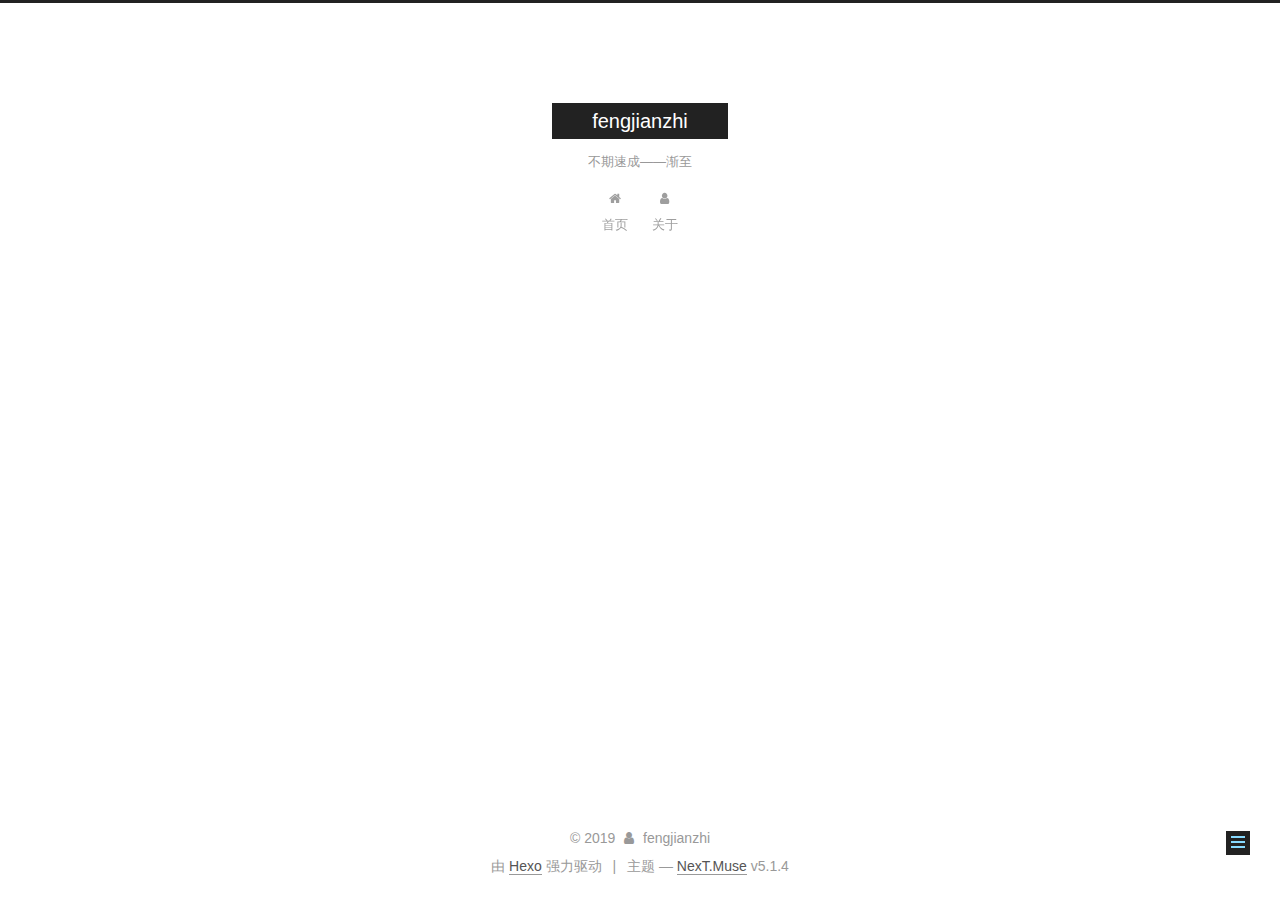
==== commit 8689c2a1: "Site updated: 2019-04-12 19:44:42" ====
--- a/about/index.html
+++ b/about/index.html
@@ -183,6 +183,16 @@
     <ul id="menu" class="menu">
       
         
+        <li class="menu-item menu-item-home">
+          <a href="/" rel="section">
+            
+              <i class="menu-item-icon fa fa-fw fa-home"></i> <br>
+            
+            首页
+          </a>
+        </li>
+      
+        
         <li class="menu-item menu-item-about">
           <a href="/about/" rel="section">
             
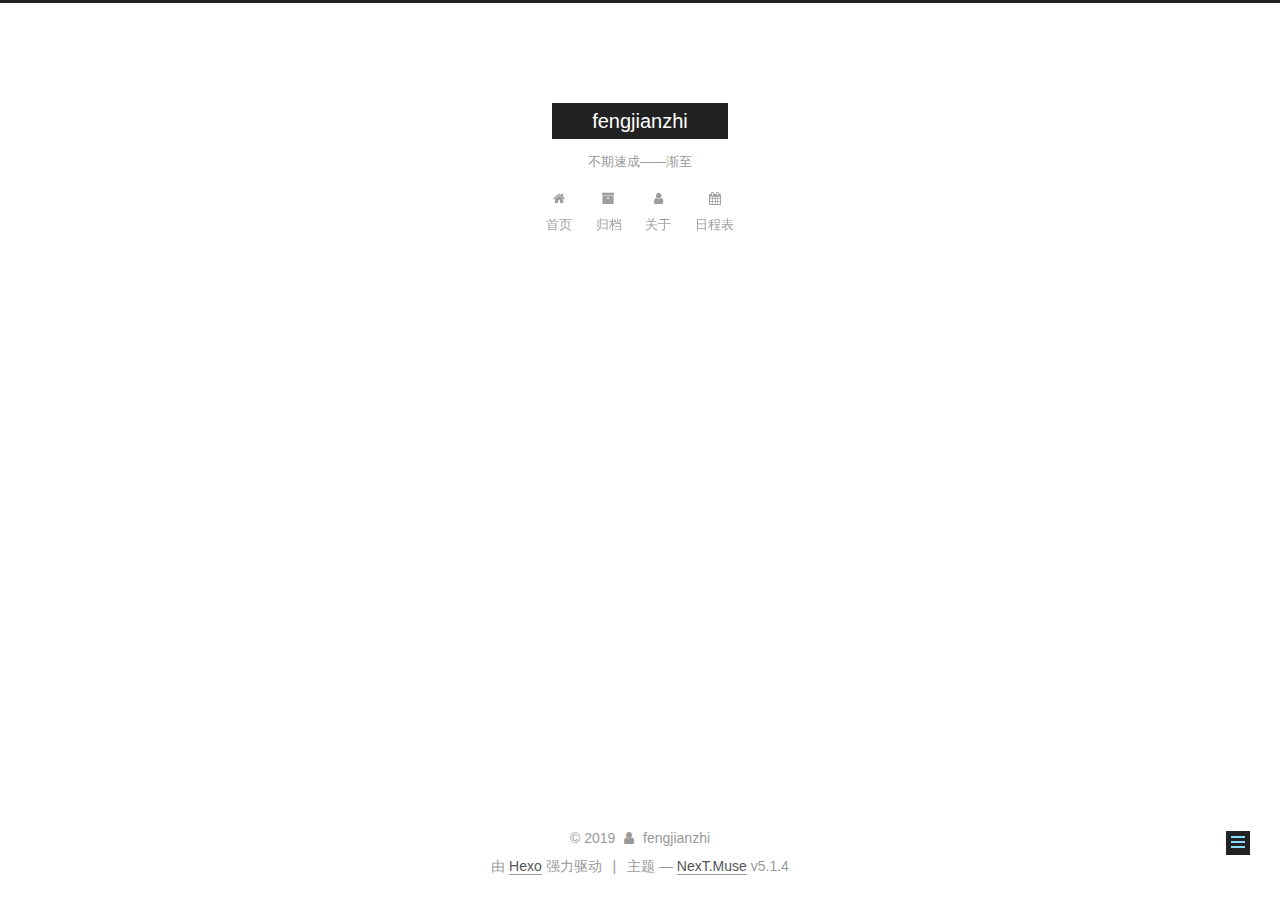
==== commit d1be22d3: "Site updated: 2019-04-12 20:04:47" ====
--- a/about/index.html
+++ b/about/index.html
@@ -193,12 +193,32 @@
         </li>
       
         
+        <li class="menu-item menu-item-archives">
+          <a href="/archives/" rel="section">
+            
+              <i class="menu-item-icon fa fa-fw fa-archive"></i> <br>
+            
+            归档
+          </a>
+        </li>
+      
+        
         <li class="menu-item menu-item-about">
           <a href="/about/" rel="section">
             
               <i class="menu-item-icon fa fa-fw fa-user"></i> <br>
             
             关于
+          </a>
+        </li>
+      
+        
+        <li class="menu-item menu-item-schedule">
+          <a href="/schedule/" rel="section">
+            
+              <i class="menu-item-icon fa fa-fw fa-calendar"></i> <br>
+            
+            日程表
           </a>
         </li>
       
@@ -298,7 +318,7 @@
             
               <div class="site-state-item site-state-posts">
               
-                <a href="/archives">
+                <a href="/archives/">
               
                   <span class="site-state-item-count">1</span>
                   <span class="site-state-item-name">日志</span>
--- a/css/main.css
+++ b/css/main.css
@@ -1822,7 +1822,7 @@
   width: 4px;
   height: 4px;
   border-radius: 50%;
-  background: #e454ff;
+  background: #122bc8;
 }
 .links-of-blogroll {
   font-size: 13px;
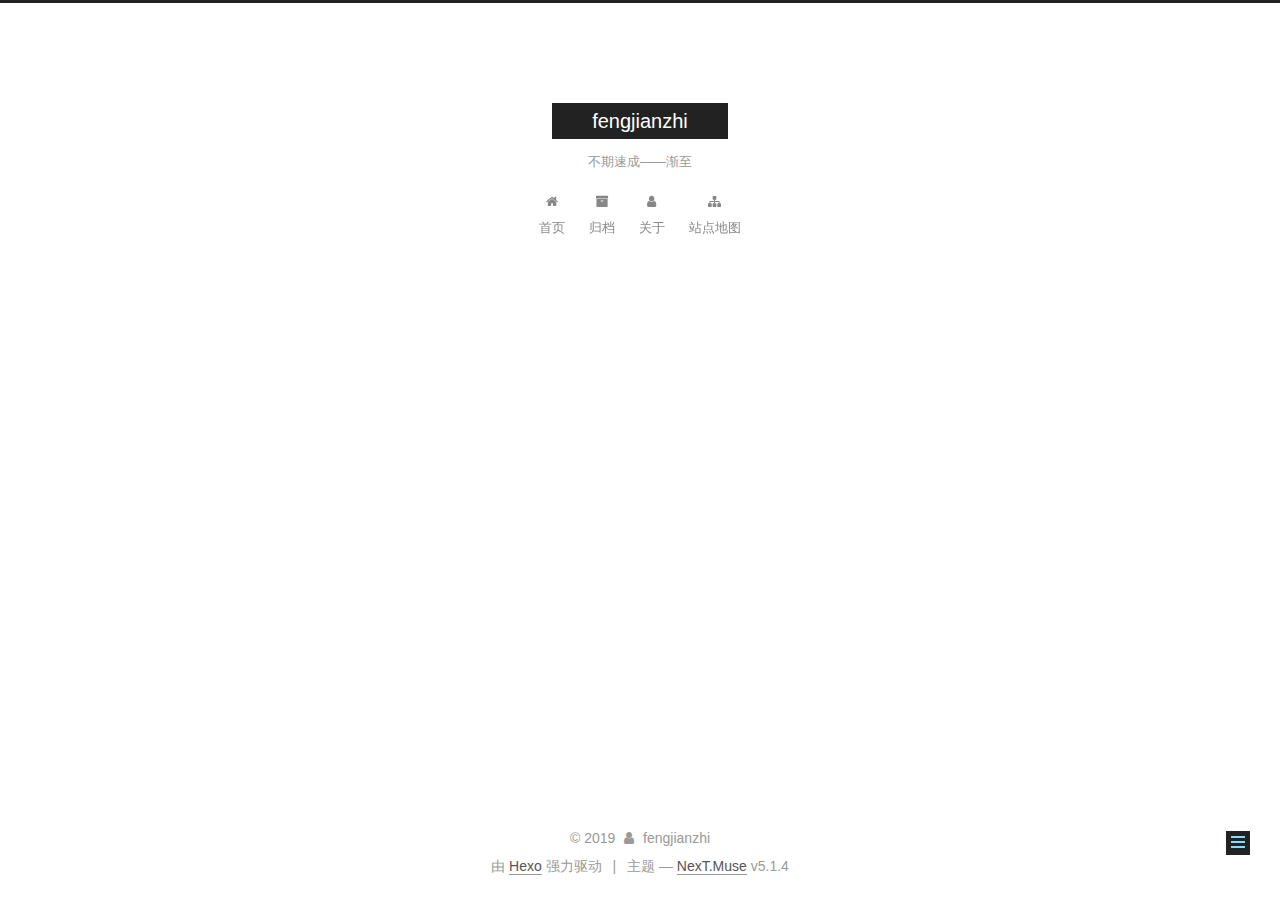
==== commit 6c953638: "Site updated: 2019-04-13 08:22:58" ====
--- a/about/index.html
+++ b/about/index.html
@@ -213,12 +213,12 @@
         </li>
       
         
-        <li class="menu-item menu-item-schedule">
-          <a href="/schedule/" rel="section">
-            
-              <i class="menu-item-icon fa fa-fw fa-calendar"></i> <br>
-            
-            日程表
+        <li class="menu-item menu-item-sitemap">
+          <a href="/sitemap.xml" rel="section">
+            
+              <i class="menu-item-icon fa fa-fw fa-sitemap"></i> <br>
+            
+            站点地图
           </a>
         </li>
       
--- a/css/main.css
+++ b/css/main.css
@@ -1822,7 +1822,7 @@
   width: 4px;
   height: 4px;
   border-radius: 50%;
-  background: #122bc8;
+  background: #a4ff30;
 }
 .links-of-blogroll {
   font-size: 13px;
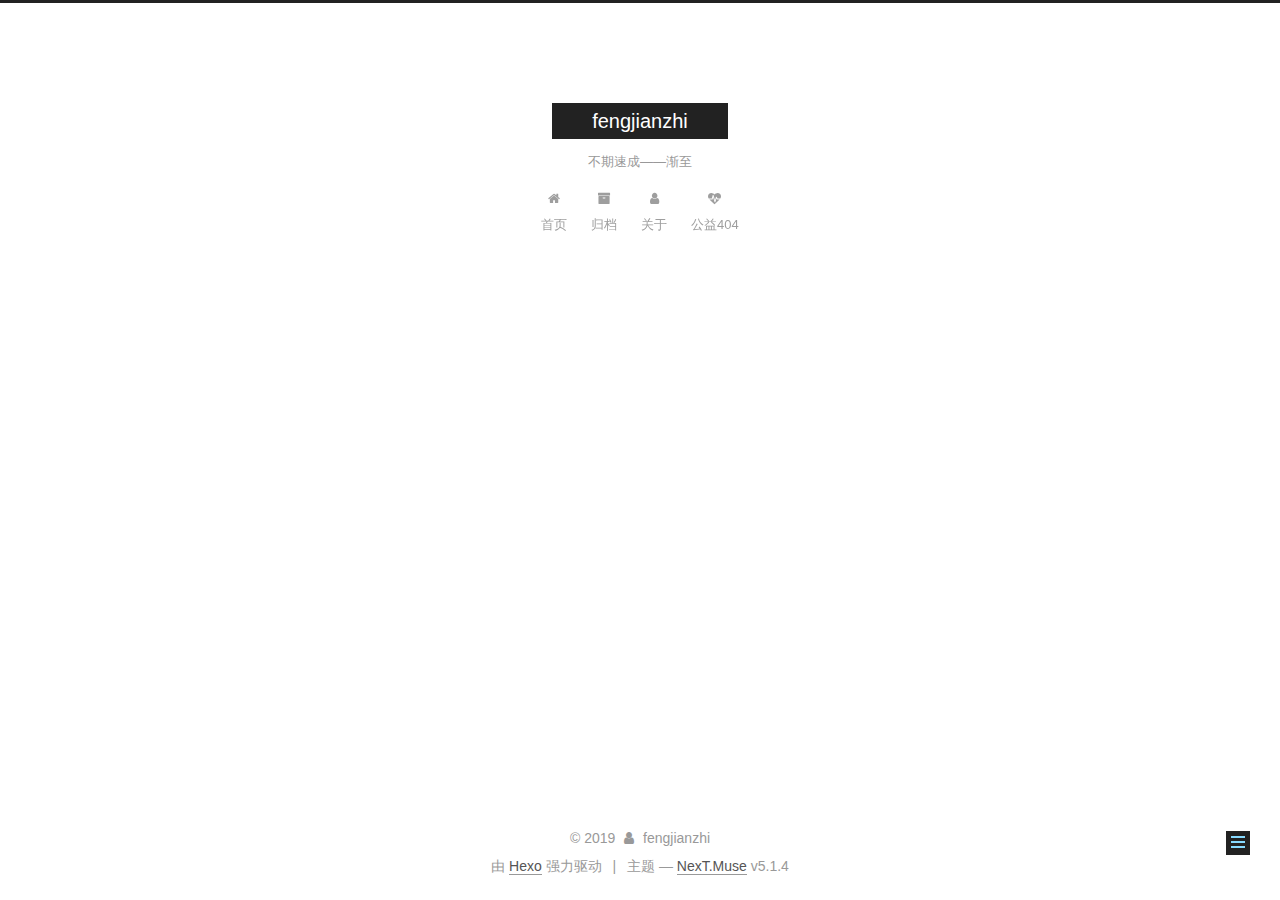
==== commit 6e268f51: "Site updated: 2019-04-13 08:25:51" ====
--- a/about/index.html
+++ b/about/index.html
@@ -213,12 +213,12 @@
         </li>
       
         
-        <li class="menu-item menu-item-sitemap">
-          <a href="/sitemap.xml" rel="section">
-            
-              <i class="menu-item-icon fa fa-fw fa-sitemap"></i> <br>
-            
-            站点地图
+        <li class="menu-item menu-item-commonweal">
+          <a href="/404/" rel="section">
+            
+              <i class="menu-item-icon fa fa-fw fa-heartbeat"></i> <br>
+            
+            公益404
           </a>
         </li>
       
--- a/css/main.css
+++ b/css/main.css
@@ -1822,7 +1822,7 @@
   width: 4px;
   height: 4px;
   border-radius: 50%;
-  background: #a4ff30;
+  background: #a76ed5;
 }
 .links-of-blogroll {
   font-size: 13px;
